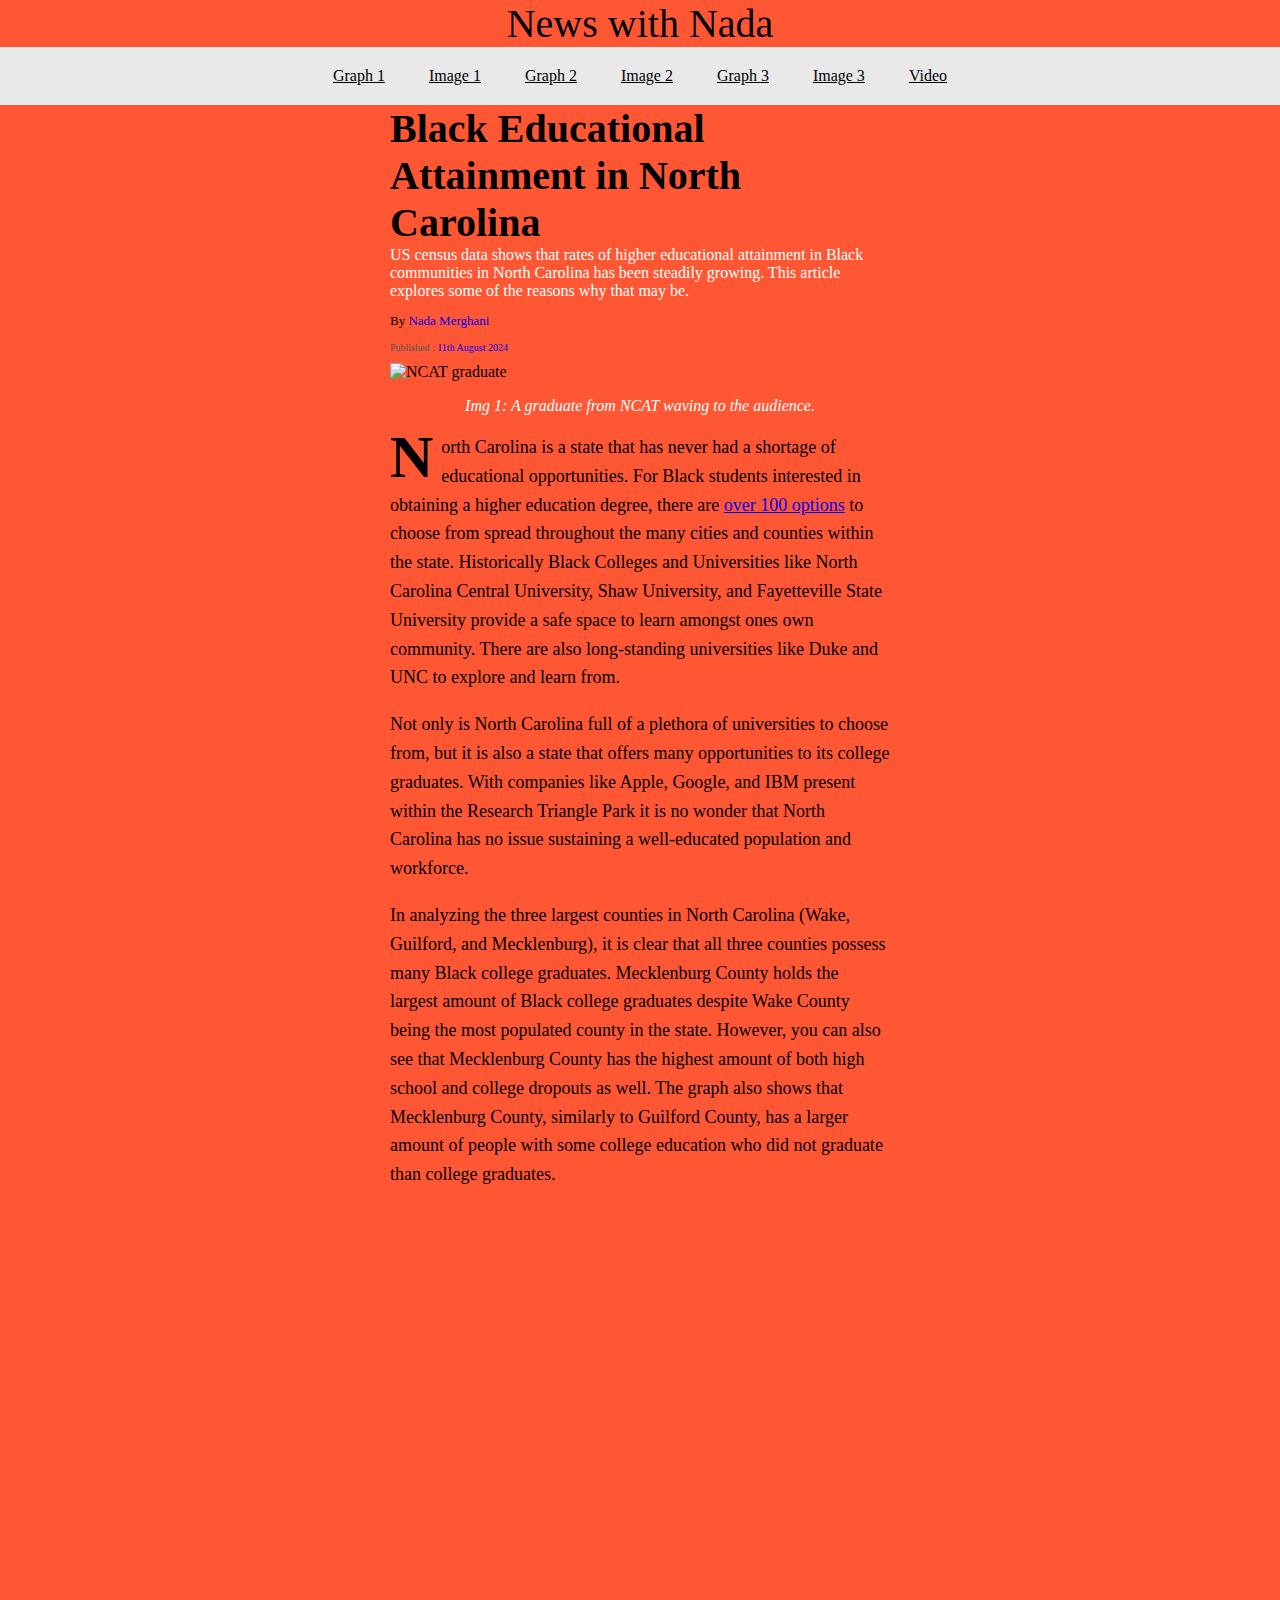
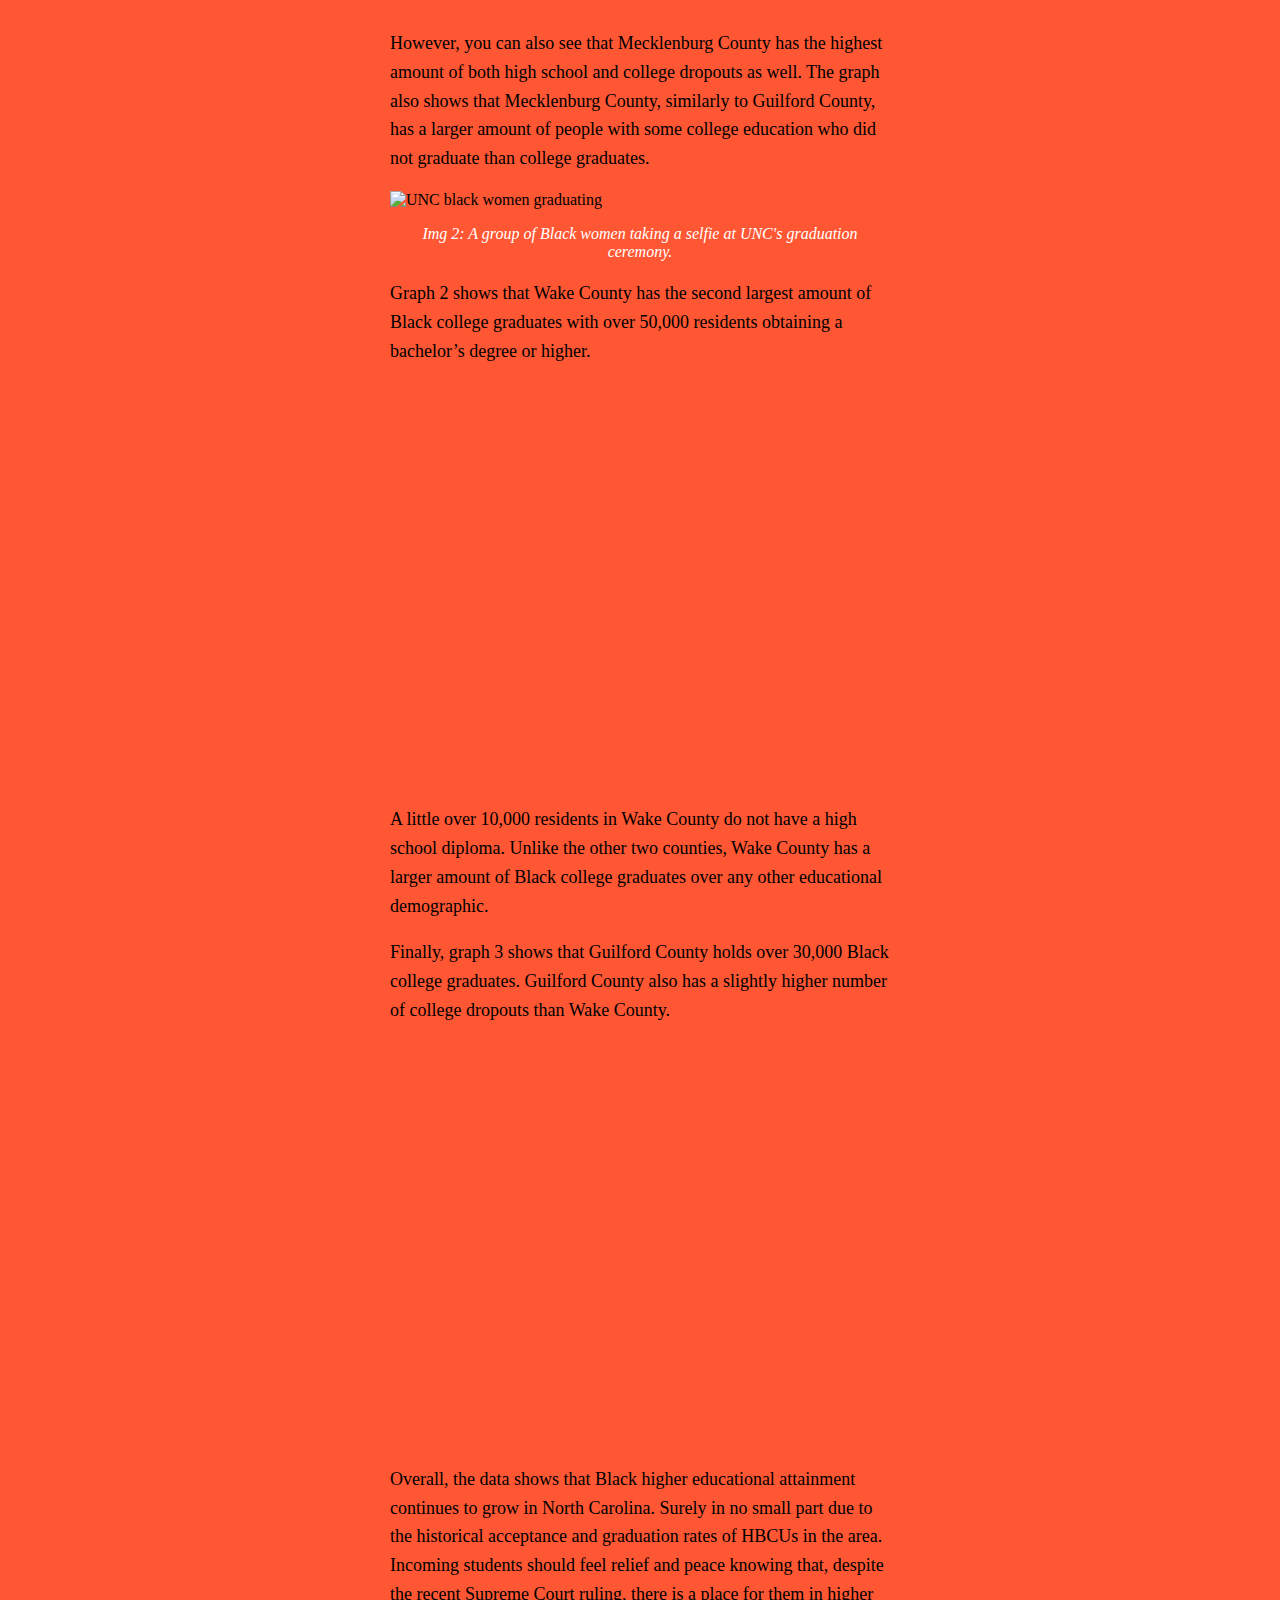
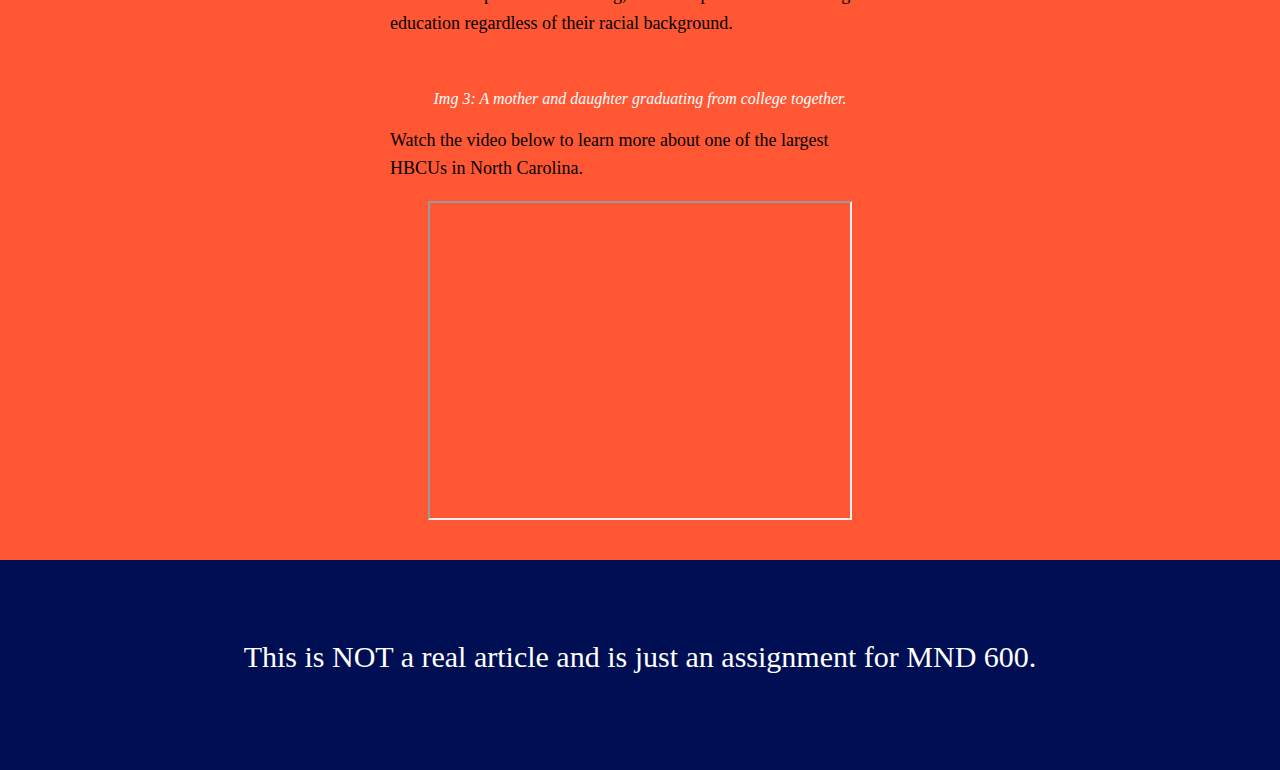
==== final.html @ e10a01ec "Add files via upload" ====
<!DOCTYPE html>
<html>

<head>
    <link rel="stylesheet" href="final.css">
    <link href="https://fonts.cdnfonts.com/css/old-london" rel="stylesheet">
    <title>News with Nada</title>
</head>

<body>

    <section id="home">
        <p class="magzineName">News with Nada</p>
        <ul class="header">
            <a href="#graph1">Graph 1</a>
            <a href="#image1">Image 1</a>
            <a href="#graph2">Graph 2</a>
            <a href="#image2">Image 2</a>
            <a href="#graph3">Graph 3</a>
         <a href="#image3">Image 3</a>
           <a href="#video">Video</a>





        </ul>
    </section>


    <div class="article-container">
        <span class="articleTitle">Black Educational Attainment in North Carolina</span></br>
       <FONT COLOR="#ffffff">US census data shows that rates of higher educational attainment in Black communities in North Carolina has been steadily growing. This article explores some of the reasons why that may be.</FONT>
        <p class="author">By <a href="#" style="text-decoration: none">Nada Merghani</a></p>
        <p class="date">Published : <a href="#" style="text-decoration: none">11th August 2024</a></p>

 <section id="image1">
            <img class="image1"
                src="https://bloximages.newyork1.vip.townnews.com/greensboro.com/content/tncms/assets/v3/editorial/7/c7/7c79c3a4-f1bb-11ed-873d-a3cd3c51dc5e/645fd602c1f04.image.jpg?resize=1200%2C859" alt="NCAT graduate">
            <p class="imageCaption">Img 1: A graduate from NCAT waving to the audience.</p>
        </section>

        <section id="article">
            <p class="paragraph">
                <span class="hugeLetter">N</span>orth Carolina is a state that has never had a shortage of educational opportunities. For Black students interested in obtaining a higher education degree, there are <a href="https://college.ai/Colleges/North-Carolina-Colleges.html">over 100 options</a> to choose from spread throughout the many cities and counties within the state. Historically Black Colleges and Universities like North Carolina Central University, Shaw University, and Fayetteville State University provide a safe space to learn amongst ones own community. There are also long-standing universities like Duke and UNC to explore and learn from.
            </p>
            <p class="paragraph">Not only is North Carolina full of a plethora of universities to choose from, but it is also a state that offers many opportunities to its college graduates. With companies like Apple, Google, and IBM present within the Research Triangle Park it is no wonder that North Carolina has no issue sustaining a well-educated population and workforce. </p>

             <p class="paragraph">In analyzing the three largest counties in North Carolina (Wake, Guilford, and Mecklenburg), it is clear that all three counties possess many Black college graduates. Mecklenburg County holds the largest amount of Black college graduates despite Wake County being the most populated county in the state. However, you can also see that Mecklenburg County has the highest amount of both high school and college dropouts as well. The graph also shows that Mecklenburg County, similarly to Guilford County, has a larger amount of people with some college education who did not graduate than college graduates. </p>
         </section>

        <section id="graph1">
<iframe title="Mecklenburg County, NC Black Education Attainment" aria-label="Column Chart" id="datawrapper-chart-bBKbI" src="https://datawrapper.dwcdn.net/bBKbI/4/" scrolling="no" frameborder="0" style="width: 0; min-width: 100% !important; border: none;" height="400" data-external="1"></iframe><script type="text/javascript">!function(){"use strict";window.addEventListener("message",(function(a){if(void 0!==a.data["datawrapper-height"]){var e=document.querySelectorAll("iframe");for(var t in a.data["datawrapper-height"])for(var r=0;r<e.length;r++)if(e[r].contentWindow===a.source){var i=a.data["datawrapper-height"][t]+"px";e[r].style.height=i}}}))}();
</script>
        </section>

          <section>
            <p class="paragraph">However, you can also see that Mecklenburg County has the highest amount of both high school and college dropouts as well. The graph also shows that Mecklenburg County, similarly to Guilford County, has a larger amount of people with some college education who did not graduate than college graduates. 
        </section>


        <section id="image2">
            <img class="image2"
                src="https://www.unc.edu/wp-content/uploads/2022/05/embed-009322_umoja_graduation_celebration1491.jpg" alt="UNC black women graduating">
            <p class="imageCaption">Img 2: A group of Black women taking a selfie at UNC's graduation ceremony.</p>
        </section>


        <section>
            <p class="paragraph">Graph 2 shows that Wake County has the second largest amount of Black college graduates with over 50,000 residents obtaining a bachelor’s degree or higher.
            </p>
        </section>
        <section id="graph2">
<iframe title="Wake County, NC Black Education Attainment" aria-label="Column Chart" id="datawrapper-chart-hPXaV" src="https://datawrapper.dwcdn.net/hPXaV/6/" scrolling="no" frameborder="0" style="width: 0; min-width: 100% !important; border: none;" height="400" data-external="1"></iframe><script type="text/javascript">!function(){"use strict";window.addEventListener("message",(function(a){if(void 0!==a.data["datawrapper-height"]){var e=document.querySelectorAll("iframe");for(var t in a.data["datawrapper-height"])for(var r=0;r<e.length;r++)if(e[r].contentWindow===a.source){var i=a.data["datawrapper-height"][t]+"px";e[r].style.height=i}}}))}();
</script>
            <p class="paragraph">A little over 10,000 residents in Wake County do not have a high school diploma. Unlike the other two counties, Wake County has a larger amount of Black college graduates over any other educational demographic.</p>
                    <p class="paragraph">Finally, graph 3 shows that Guilford County holds over 30,000 Black college graduates. Guilford County also has a slightly higher number of college dropouts than Wake County.
                    </p>
        </section>

                <section id="graph3">
<iframe title="Guilford County, NC Black Education Attainment" aria-label="Column Chart" id="datawrapper-chart-NYDKg" src="https://datawrapper.dwcdn.net/NYDKg/1/" scrolling="no" frameborder="0" style="width: 0; min-width: 100% !important; border: none;" height="400" data-external="1"></iframe><script type="text/javascript">!function(){"use strict";window.addEventListener("message",(function(a){if(void 0!==a.data["datawrapper-height"]){var e=document.querySelectorAll("iframe");for(var t in a.data["datawrapper-height"])for(var r=0;r<e.length;r++)if(e[r].contentWindow===a.source){var i=a.data["datawrapper-height"][t]+"px";e[r].style.height=i}}}))}();
</script>

 <section>
            <p class="paragraph">Overall, the data shows that Black higher educational attainment continues to grow in North Carolina. Surely in no small part due to the historical acceptance and graduation rates of HBCUs in the area. Incoming students should feel relief and peace knowing that, despite the recent Supreme Court ruling, there is a place for them in higher education regardless of their racial background.
            </p>
        </section>


        <section id="image3">
            <img class="image3"
                src="https://a9p9n2x2.stackpathcdn.com/wp-content/blogs.dir/1/files/2023/06/843802DC-5C78-4011-B5EF-76401867AB0B.jpeg" alt "mother daughter college graduation">
            <p class="imageCaption">Img 3: A mother and daughter graduating from college together.</p>
        </section>

        <section>
            <p class="paragraph">Watch the video below to learn more about one of the largest HBCUs in North Carolina.
                        </p>
        </section>


        <section id="video" style="text-align: center">
  <iframe width="420" height="315"
src="https://www.youtube.com/watch?v=MZWOmSjFBA8&ab_channel=WCNC">
</iframe>
        </section>
<br/><br/> 



    </div>
    <!-- Here article container class ends. -->



    <footer class="footerClass">
        <p>This is NOT a real article and is just an assignment for MND 600.</p>
    </footer>


</body>

</html>
---- final.css ----
body{
    background-color: #FF5733;
    margin: 0px;

}
.magzineName{
    text-align: center;
    font-family: 'Old London Alternate';
    font-size: 40px;
    margin-top: 0px;
    margin-bottom: 0px;
}

.header{
    text-align: center;
    background-color: #e9e9e9;
    margin: 0px;
    padding: 20px 10px;
    color: black;
    font-family: 'Times New Roman', Times, serif;
}
.header a{
    padding: 15px 20px;
    color: black;
}

.header a:hover {
    background-color: #a9a9a9;
    font-weight: bold;
    color: black;
    border-radius: 5px;
}
  
.articleTitle{
    font-size: 40px;
    font-weight: bold;
    font-family:'Palatino Linotype';
}
.articleSubtitle{
    font-weight: lighter;
    font-style: italic;
    color: #767676;
    margin-left: 5px;

}
.author{
    color: black;
    font-size: 13px;

}
.date{
    color: rgb(84, 84, 84);
    font-size: 10px;
    
}
.article-container{
    max-width: 500px;
    margin: 0 auto;
    padding: 0px 20px;
}
.paragraph{
    font-size: 18px;
    line-height: 1.6;
}
.hugeLetter {
    font-size: 60px;
    font-weight: bold;
    float: left;
    margin-right: 8px;
    margin-bottom: -10px;
    line-height: 0.8;
  }
.image1{
    max-width: 100%;
}
.image2{
    max-width: 500px;
    margin: 0 auto;
    padding: 0px;
}
.imageCaption{
    text-align: center;
    font-weight: lighter;
    font-style: italic;
    color: white;
}
.audioStyle{
    background-color: #a9a9a9;
    
}
.footerClass{
    max-width:100%;
    height: 10rem;
    background-color: #000E54;
    text-align: center;
    font-size: 30px;
    color: white;
    padding-top: 50px;
}
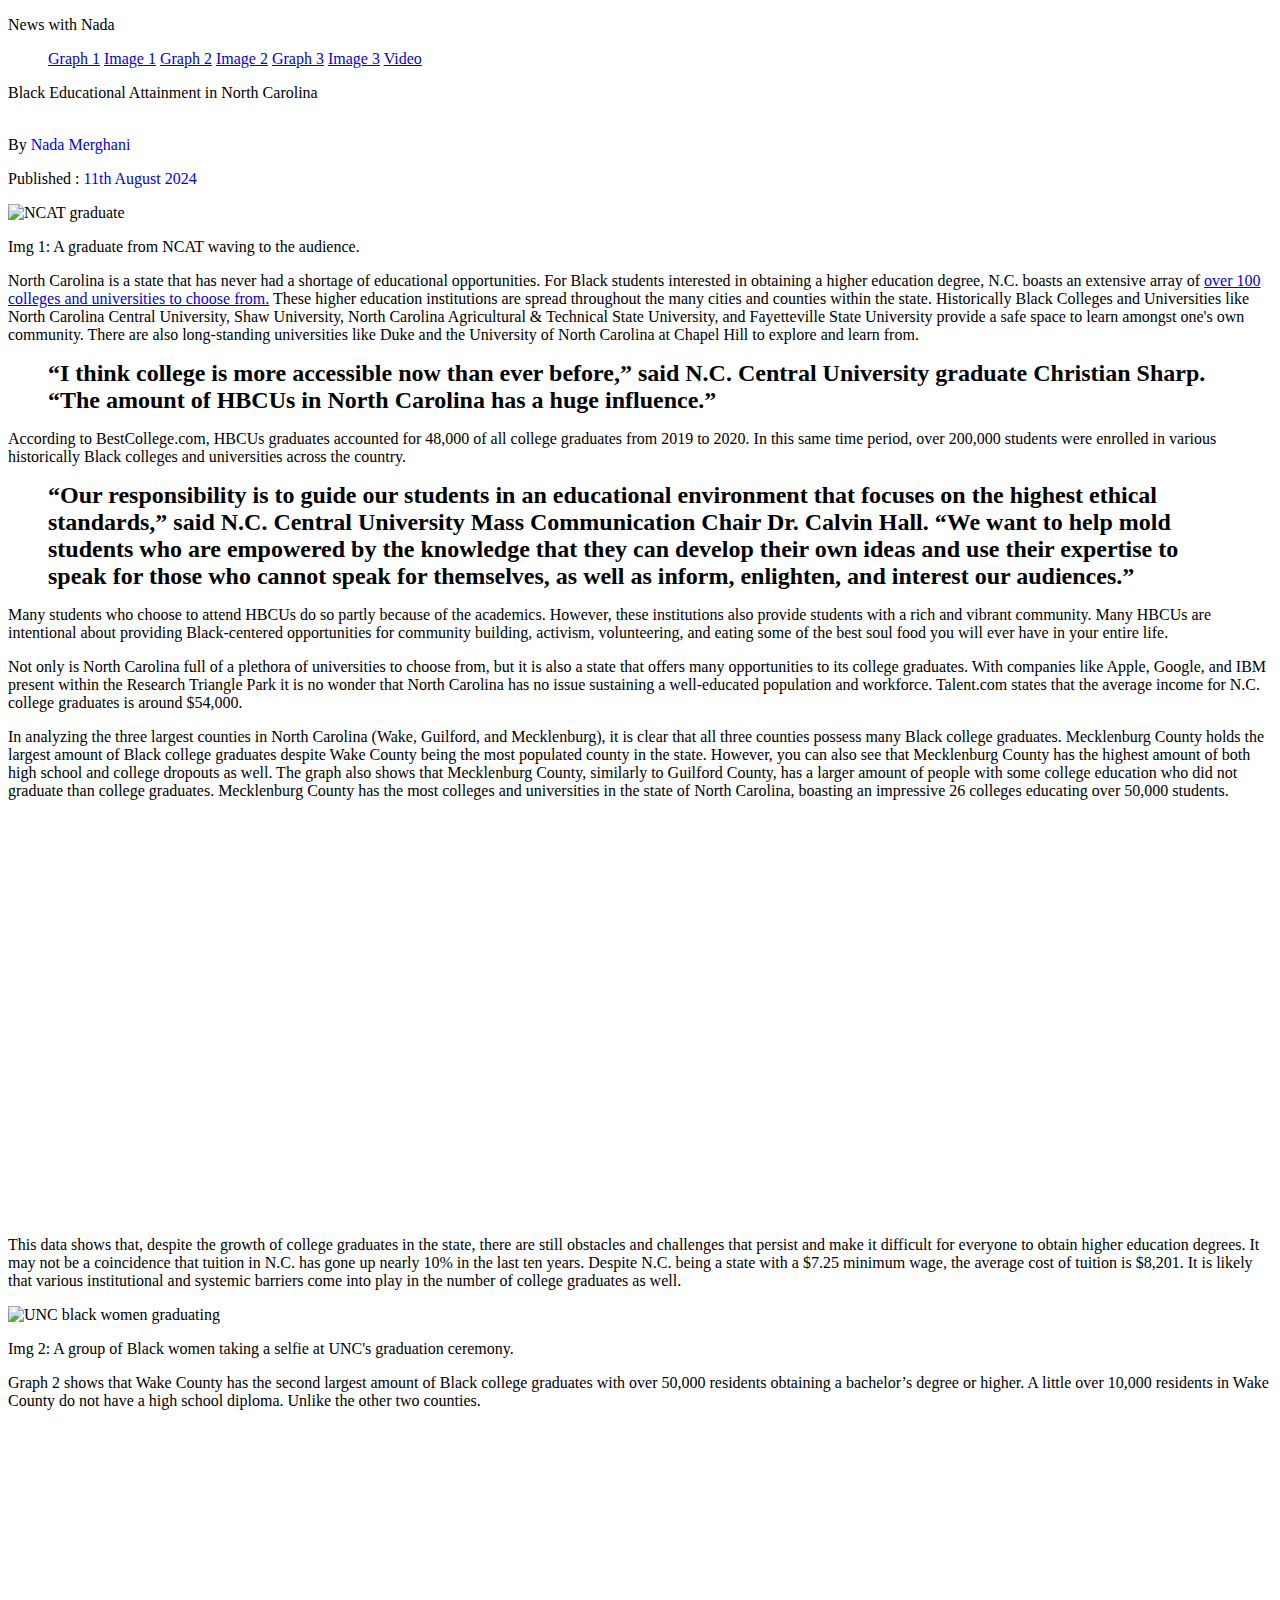
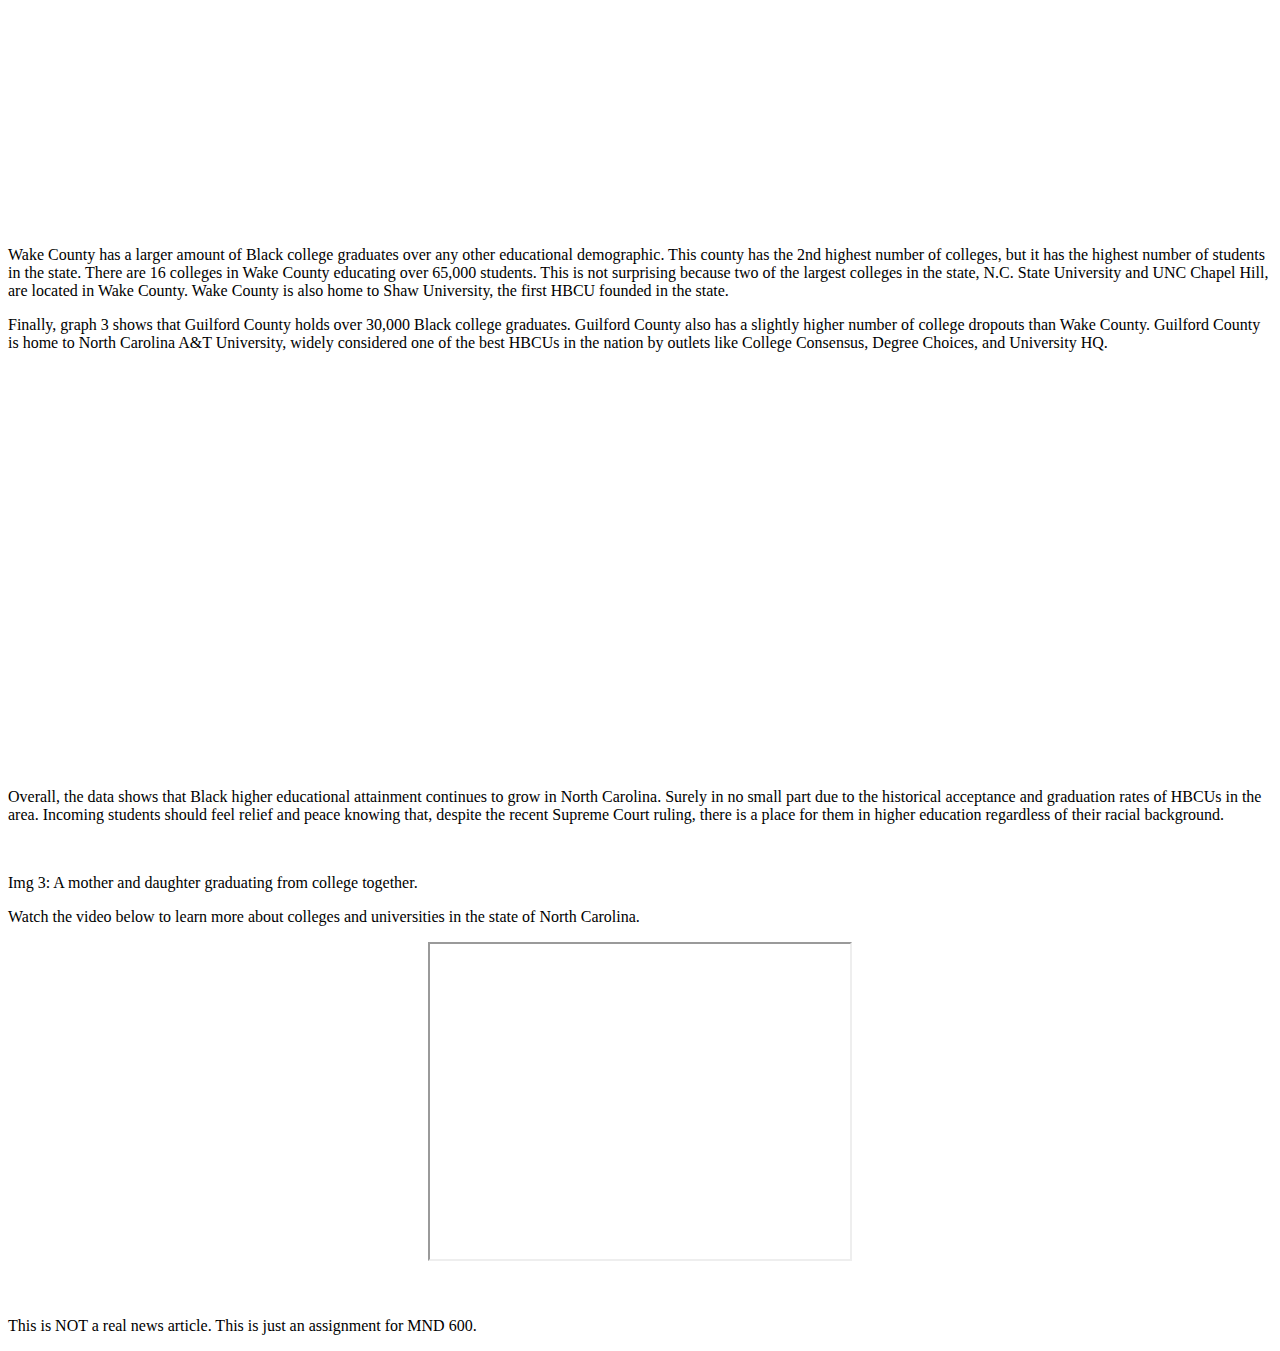
==== commit 4b6a69b6: "Update final.html" ====
--- a/final.html
+++ b/final.html
@@ -42,11 +42,38 @@
 
         <section id="article">
             <p class="paragraph">
-                <span class="hugeLetter">N</span>orth Carolina is a state that has never had a shortage of educational opportunities. For Black students interested in obtaining a higher education degree, there are <a href="https://college.ai/Colleges/North-Carolina-Colleges.html">over 100 options</a> to choose from spread throughout the many cities and counties within the state. Historically Black Colleges and Universities like North Carolina Central University, Shaw University, and Fayetteville State University provide a safe space to learn amongst ones own community. There are also long-standing universities like Duke and UNC to explore and learn from.
+                <span class="hugeLetter">N</span>orth Carolina is a state that has never had a shortage of educational opportunities. For Black students interested in obtaining a higher education degree, N.C. boasts an extensive array of <a href="https://college.ai/Colleges/North-Carolina-Colleges.html">over 100 colleges and universities to choose from.</a> These higher education institutions are spread throughout the many cities and counties within the state. Historically Black Colleges and Universities like North Carolina Central University, Shaw University, North Carolina Agricultural & Technical State University, and Fayetteville State University provide a safe space to learn amongst one's own community. There are also long-standing universities like Duke and the University of North Carolina at Chapel Hill to explore and learn from. 
             </p>
-            <p class="paragraph">Not only is North Carolina full of a plethora of universities to choose from, but it is also a state that offers many opportunities to its college graduates. With companies like Apple, Google, and IBM present within the Research Triangle Park it is no wonder that North Carolina has no issue sustaining a well-educated population and workforce. </p>
 
-             <p class="paragraph">In analyzing the three largest counties in North Carolina (Wake, Guilford, and Mecklenburg), it is clear that all three counties possess many Black college graduates. Mecklenburg County holds the largest amount of Black college graduates despite Wake County being the most populated county in the state. However, you can also see that Mecklenburg County has the highest amount of both high school and college dropouts as well. The graph also shows that Mecklenburg County, similarly to Guilford County, has a larger amount of people with some college education who did not graduate than college graduates. </p>
+            <div class="center">
+  <blockquote>
+    <strong>
+        <font size="+2">
+“I think college is more accessible now than ever before,” said N.C. Central University graduate Christian Sharp. “The amount of HBCUs in North Carolina has a huge influence.”  
+</blockquote>
+</strong>
+</font>
+</div>
+
+            <p class="paragraph">According to BestCollege.com, HBCUs graduates accounted for 48,000 of all college graduates from 2019 to 2020. In this same time period, over 200,000 students were enrolled in various historically Black colleges and universities across the country.</p>
+
+<blockquote>
+<strong>
+<font size="+2">
+“Our responsibility is to guide our students in an educational environment that focuses on the highest ethical standards,” said N.C. Central University Mass Communication Chair Dr. Calvin Hall. “We want to help mold students who are empowered by the knowledge that they can develop their own ideas and use their expertise to speak for those who cannot speak for themselves, as well as inform, enlighten, and interest our audiences.”
+</blockquote>
+</strong>
+</font>
+
+
+            <section>
+             <p class="paragraph">Many students who choose to attend HBCUs do so partly because of the academics. However, these institutions also provide students with a rich and vibrant community. Many HBCUs are intentional about providing Black-centered opportunities for community building, activism, volunteering, and eating some of the best soul food you will ever have in your entire life.</p>
+         </section>
+
+  <p class="paragraph">Not only is North Carolina full of a plethora of universities to choose from, but it is also a state that offers many opportunities to its college graduates. With companies like Apple, Google, and IBM present within the Research Triangle Park it is no wonder that North Carolina has no issue sustaining a well-educated population and workforce. Talent.com states that the average income for N.C. college graduates is around $54,000.</p>
+         </section>
+
+          <p class="paragraph">In analyzing the three largest counties in North Carolina (Wake, Guilford, and Mecklenburg), it is clear that all three counties possess many Black college graduates. Mecklenburg County holds the largest amount of Black college graduates despite Wake County being the most populated county in the state. However, you can also see that Mecklenburg County has the highest amount of both high school and college dropouts as well. The graph also shows that Mecklenburg County, similarly to Guilford County, has a larger amount of people with some college education who did not graduate than college graduates. Mecklenburg County has the most colleges and universities in the state of North Carolina, boasting an impressive 26 colleges educating over 50,000 students. </p>
          </section>
 
         <section id="graph1">
@@ -55,7 +82,7 @@
         </section>
 
           <section>
-            <p class="paragraph">However, you can also see that Mecklenburg County has the highest amount of both high school and college dropouts as well. The graph also shows that Mecklenburg County, similarly to Guilford County, has a larger amount of people with some college education who did not graduate than college graduates. 
+            <p class="paragraph">This data shows that, despite the growth of college graduates in the state, there are still obstacles and challenges that persist and make it difficult for everyone to obtain higher education degrees. It may not be a coincidence that tuition in N.C. has gone up nearly 10% in the last ten years. Despite N.C. being a state with a $7.25 minimum wage, the average cost of tuition is $8,201. It is likely that various institutional and systemic barriers come into play in the number of college graduates as well. 
         </section>
 
 
@@ -67,14 +94,15 @@
 
 
         <section>
-            <p class="paragraph">Graph 2 shows that Wake County has the second largest amount of Black college graduates with over 50,000 residents obtaining a bachelor’s degree or higher.
+            <p class="paragraph">Graph 2 shows that Wake County has the second largest amount of Black college graduates with over 50,000 residents obtaining a bachelor’s degree or higher. A little over 10,000 residents in Wake County do not have a high school diploma. Unlike the other two counties.
             </p>
         </section>
         <section id="graph2">
 <iframe title="Wake County, NC Black Education Attainment" aria-label="Column Chart" id="datawrapper-chart-hPXaV" src="https://datawrapper.dwcdn.net/hPXaV/6/" scrolling="no" frameborder="0" style="width: 0; min-width: 100% !important; border: none;" height="400" data-external="1"></iframe><script type="text/javascript">!function(){"use strict";window.addEventListener("message",(function(a){if(void 0!==a.data["datawrapper-height"]){var e=document.querySelectorAll("iframe");for(var t in a.data["datawrapper-height"])for(var r=0;r<e.length;r++)if(e[r].contentWindow===a.source){var i=a.data["datawrapper-height"][t]+"px";e[r].style.height=i}}}))}();
 </script>
-            <p class="paragraph">A little over 10,000 residents in Wake County do not have a high school diploma. Unlike the other two counties, Wake County has a larger amount of Black college graduates over any other educational demographic.</p>
-                    <p class="paragraph">Finally, graph 3 shows that Guilford County holds over 30,000 Black college graduates. Guilford County also has a slightly higher number of college dropouts than Wake County.
+            <p class="paragraph">Wake County has a larger amount of Black college graduates over any other educational demographic. This county has the 2nd highest number of colleges, but it has the highest number of students in the state. There are 16 colleges in Wake County educating over 65,000 students. This is not surprising because two of the largest colleges in the state, N.C. State University and UNC Chapel Hill, are located in Wake County. Wake County is also home to Shaw University, the first HBCU founded in the state.</p>
+
+                    <p class="paragraph">Finally, graph 3 shows that Guilford County holds over 30,000 Black college graduates. Guilford County also has a slightly higher number of college dropouts than Wake County. Guilford County is home to North Carolina A&T University, widely considered one of the best HBCUs in the nation by outlets like College Consensus, Degree Choices, and University HQ.
                     </p>
         </section>
 
@@ -95,14 +123,14 @@
         </section>
 
         <section>
-            <p class="paragraph">Watch the video below to learn more about one of the largest HBCUs in North Carolina.
+            <p class="paragraph">Watch the video below to learn more about colleges and universities in the state of North Carolina.
                         </p>
         </section>
 
 
         <section id="video" style="text-align: center">
   <iframe width="420" height="315"
-src="https://www.youtube.com/watch?v=MZWOmSjFBA8&ab_channel=WCNC">
+src="https://www.youtube.com/watch?v=-Rc3WQEA2IY">
 </iframe>
         </section>
 <br/><br/> 
@@ -115,10 +143,10 @@
 
 
     <footer class="footerClass">
-        <p>This is NOT a real article and is just an assignment for MND 600.</p>
+        <p>This is NOT a real news article. This is just an assignment for MND 600.</p>
     </footer>
 
 
 </body>
 
-</html>+</html>
--- a/final.css
+++ b/final.css
@@ -1,99 +1,152 @@
-body{
-    background-color: #FF5733;
-    margin: 0px;
+<!DOCTYPE html>
+<html>
 
-}
-.magzineName{
-    text-align: center;
-    font-family: 'Old London Alternate';
-    font-size: 40px;
-    margin-top: 0px;
-    margin-bottom: 0px;
-}
+<head>
+    <link rel="stylesheet" href="final.css">
+    <link href="https://fonts.cdnfonts.com/css/old-london" rel="stylesheet">
+    <title>News with Nada</title>
+</head>
 
-.header{
-    text-align: center;
-    background-color: #e9e9e9;
-    margin: 0px;
-    padding: 20px 10px;
-    color: black;
-    font-family: 'Times New Roman', Times, serif;
-}
-.header a{
-    padding: 15px 20px;
-    color: black;
-}
+<body>
 
-.header a:hover {
-    background-color: #a9a9a9;
-    font-weight: bold;
-    color: black;
-    border-radius: 5px;
-}
-  
-.articleTitle{
-    font-size: 40px;
-    font-weight: bold;
-    font-family:'Palatino Linotype';
-}
-.articleSubtitle{
-    font-weight: lighter;
-    font-style: italic;
-    color: #767676;
-    margin-left: 5px;
+    <section id="home">
+        <p class="magzineName">News with Nada</p>
+        <ul class="header">
+            <a href="#graph1">Graph 1</a>
+            <a href="#image1">Image 1</a>
+            <a href="#graph2">Graph 2</a>
+            <a href="#image2">Image 2</a>
+            <a href="#graph3">Graph 3</a>
+         <a href="#image3">Image 3</a>
+           <a href="#video">Video</a>
 
-}
-.author{
-    color: black;
-    font-size: 13px;
 
-}
-.date{
-    color: rgb(84, 84, 84);
-    font-size: 10px;
-    
-}
-.article-container{
-    max-width: 500px;
-    margin: 0 auto;
-    padding: 0px 20px;
-}
-.paragraph{
-    font-size: 18px;
-    line-height: 1.6;
-}
-.hugeLetter {
-    font-size: 60px;
-    font-weight: bold;
-    float: left;
-    margin-right: 8px;
-    margin-bottom: -10px;
-    line-height: 0.8;
-  }
-.image1{
-    max-width: 100%;
-}
-.image2{
-    max-width: 500px;
-    margin: 0 auto;
-    padding: 0px;
-}
-.imageCaption{
-    text-align: center;
-    font-weight: lighter;
-    font-style: italic;
-    color: white;
-}
-.audioStyle{
-    background-color: #a9a9a9;
-    
-}
-.footerClass{
-    max-width:100%;
-    height: 10rem;
-    background-color: #000E54;
-    text-align: center;
-    font-size: 30px;
-    color: white;
-    padding-top: 50px;
-}+
+
+
+        </ul>
+    </section>
+
+
+    <div class="article-container">
+        <span class="articleTitle">Black Educational Attainment in North Carolina</span></br>
+       <FONT COLOR="#ffffff">US census data shows that rates of higher educational attainment in Black communities in North Carolina has been steadily growing. This article explores some of the reasons why that may be.</FONT>
+        <p class="author">By <a href="#" style="text-decoration: none">Nada Merghani</a></p>
+        <p class="date">Published : <a href="#" style="text-decoration: none">11th August 2024</a></p>
+
+ <section id="image1">
+            <img class="image1"
+                src="https://bloximages.newyork1.vip.townnews.com/greensboro.com/content/tncms/assets/v3/editorial/7/c7/7c79c3a4-f1bb-11ed-873d-a3cd3c51dc5e/645fd602c1f04.image.jpg?resize=1200%2C859" alt="NCAT graduate">
+            <p class="imageCaption">Img 1: A graduate from NCAT waving to the audience.</p>
+        </section>
+
+        <section id="article">
+            <p class="paragraph">
+                <span class="hugeLetter">N</span>orth Carolina is a state that has never had a shortage of educational opportunities. For Black students interested in obtaining a higher education degree, N.C. boasts an extensive array of <a href="https://college.ai/Colleges/North-Carolina-Colleges.html">over 100 colleges and universities to choose from.</a> These higher education institutions are spread throughout the many cities and counties within the state. Historically Black Colleges and Universities like North Carolina Central University, Shaw University, North Carolina Agricultural & Technical State University, and Fayetteville State University provide a safe space to learn amongst one's own community. There are also long-standing universities like Duke and the University of North Carolina at Chapel Hill to explore and learn from. 
+            </p>
+
+            <div class="center">
+  <blockquote>
+    <strong>
+        <font size="+2">
+“I think college is more accessible now than ever before,” said N.C. Central University graduate Christian Sharp. “The amount of HBCUs in North Carolina has a huge influence.”  
+</blockquote>
+</strong>
+</font>
+</div>
+
+            <p class="paragraph">According to BestCollege.com, HBCUs graduates accounted for 48,000 of all college graduates from 2019 to 2020. In this same time period, over 200,000 students were enrolled in various historically Black colleges and universities across the country.</p>
+
+<blockquote>
+<strong>
+<font size="+2">
+“Our responsibility is to guide our students in an educational environment that focuses on the highest ethical standards,” said N.C. Central University Mass Communication Chair Dr. Calvin Hall. “We want to help mold students who are empowered by the knowledge that they can develop their own ideas and use their expertise to speak for those who cannot speak for themselves, as well as inform, enlighten, and interest our audiences.”
+</blockquote>
+</strong>
+</font>
+
+
+            <section>
+             <p class="paragraph">Many students who choose to attend HBCUs do so partly because of the academics. However, these institutions also provide students with a rich and vibrant community. Many HBCUs are intentional about providing Black-centered opportunities for community building, activism, volunteering, and eating some of the best soul food you will ever have in your entire life.</p>
+         </section>
+
+  <p class="paragraph">Not only is North Carolina full of a plethora of universities to choose from, but it is also a state that offers many opportunities to its college graduates. With companies like Apple, Google, and IBM present within the Research Triangle Park it is no wonder that North Carolina has no issue sustaining a well-educated population and workforce. Talent.com states that the average income for N.C. college graduates is around $54,000.</p>
+         </section>
+
+          <p class="paragraph">In analyzing the three largest counties in North Carolina (Wake, Guilford, and Mecklenburg), it is clear that all three counties possess many Black college graduates. Mecklenburg County holds the largest amount of Black college graduates despite Wake County being the most populated county in the state. However, you can also see that Mecklenburg County has the highest amount of both high school and college dropouts as well. The graph also shows that Mecklenburg County, similarly to Guilford County, has a larger amount of people with some college education who did not graduate than college graduates. Mecklenburg County has the most colleges and universities in the state of North Carolina, boasting an impressive 26 colleges educating over 50,000 students. </p>
+         </section>
+
+        <section id="graph1">
+<iframe title="Mecklenburg County, NC Black Education Attainment" aria-label="Column Chart" id="datawrapper-chart-bBKbI" src="https://datawrapper.dwcdn.net/bBKbI/4/" scrolling="no" frameborder="0" style="width: 0; min-width: 100% !important; border: none;" height="400" data-external="1"></iframe><script type="text/javascript">!function(){"use strict";window.addEventListener("message",(function(a){if(void 0!==a.data["datawrapper-height"]){var e=document.querySelectorAll("iframe");for(var t in a.data["datawrapper-height"])for(var r=0;r<e.length;r++)if(e[r].contentWindow===a.source){var i=a.data["datawrapper-height"][t]+"px";e[r].style.height=i}}}))}();
+</script>
+        </section>
+
+          <section>
+            <p class="paragraph">This data shows that, despite the growth of college graduates in the state, there are still obstacles and challenges that persist and make it difficult for everyone to obtain higher education degrees. It may not be a coincidence that tuition in N.C. has gone up nearly 10% in the last ten years. Despite N.C. being a state with a $7.25 minimum wage, the average cost of tuition is $8,201. It is likely that various institutional and systemic barriers come into play in the number of college graduates as well. 
+        </section>
+
+
+        <section id="image2">
+            <img class="image2"
+                src="https://www.unc.edu/wp-content/uploads/2022/05/embed-009322_umoja_graduation_celebration1491.jpg" alt="UNC black women graduating">
+            <p class="imageCaption">Img 2: A group of Black women taking a selfie at UNC's graduation ceremony.</p>
+        </section>
+
+
+        <section>
+            <p class="paragraph">Graph 2 shows that Wake County has the second largest amount of Black college graduates with over 50,000 residents obtaining a bachelor’s degree or higher. A little over 10,000 residents in Wake County do not have a high school diploma. Unlike the other two counties.
+            </p>
+        </section>
+        <section id="graph2">
+<iframe title="Wake County, NC Black Education Attainment" aria-label="Column Chart" id="datawrapper-chart-hPXaV" src="https://datawrapper.dwcdn.net/hPXaV/6/" scrolling="no" frameborder="0" style="width: 0; min-width: 100% !important; border: none;" height="400" data-external="1"></iframe><script type="text/javascript">!function(){"use strict";window.addEventListener("message",(function(a){if(void 0!==a.data["datawrapper-height"]){var e=document.querySelectorAll("iframe");for(var t in a.data["datawrapper-height"])for(var r=0;r<e.length;r++)if(e[r].contentWindow===a.source){var i=a.data["datawrapper-height"][t]+"px";e[r].style.height=i}}}))}();
+</script>
+            <p class="paragraph">Wake County has a larger amount of Black college graduates over any other educational demographic. This county has the 2nd highest number of colleges, but it has the highest number of students in the state. There are 16 colleges in Wake County educating over 65,000 students. This is not surprising because two of the largest colleges in the state, N.C. State University and UNC Chapel Hill, are located in Wake County. Wake County is also home to Shaw University, the first HBCU founded in the state.</p>
+
+                    <p class="paragraph">Finally, graph 3 shows that Guilford County holds over 30,000 Black college graduates. Guilford County also has a slightly higher number of college dropouts than Wake County. Guilford County is home to North Carolina A&T University, widely considered one of the best HBCUs in the nation by outlets like College Consensus, Degree Choices, and University HQ.
+                    </p>
+        </section>
+
+                <section id="graph3">
+<iframe title="Guilford County, NC Black Education Attainment" aria-label="Column Chart" id="datawrapper-chart-NYDKg" src="https://datawrapper.dwcdn.net/NYDKg/1/" scrolling="no" frameborder="0" style="width: 0; min-width: 100% !important; border: none;" height="400" data-external="1"></iframe><script type="text/javascript">!function(){"use strict";window.addEventListener("message",(function(a){if(void 0!==a.data["datawrapper-height"]){var e=document.querySelectorAll("iframe");for(var t in a.data["datawrapper-height"])for(var r=0;r<e.length;r++)if(e[r].contentWindow===a.source){var i=a.data["datawrapper-height"][t]+"px";e[r].style.height=i}}}))}();
+</script>
+
+ <section>
+            <p class="paragraph">Overall, the data shows that Black higher educational attainment continues to grow in North Carolina. Surely in no small part due to the historical acceptance and graduation rates of HBCUs in the area. Incoming students should feel relief and peace knowing that, despite the recent Supreme Court ruling, there is a place for them in higher education regardless of their racial background.
+            </p>
+        </section>
+
+
+        <section id="image3">
+            <img class="image3"
+                src="https://a9p9n2x2.stackpathcdn.com/wp-content/blogs.dir/1/files/2023/06/843802DC-5C78-4011-B5EF-76401867AB0B.jpeg" alt "mother daughter college graduation">
+            <p class="imageCaption">Img 3: A mother and daughter graduating from college together.</p>
+        </section>
+
+        <section>
+            <p class="paragraph">Watch the video below to learn more about colleges and universities in the state of North Carolina.
+                        </p>
+        </section>
+
+
+        <section id="video" style="text-align: center">
+  <iframe width="420" height="315"
+src="https://www.youtube.com/watch?v=-Rc3WQEA2IY">
+</iframe>
+        </section>
+<br/><br/> 
+
+
+
+    </div>
+    <!-- Here article container class ends. -->
+
+
+
+    <footer class="footerClass">
+        <p>This is NOT a real news article. This is just an assignment for MND 600.</p>
+    </footer>
+
+
+</body>
+
+</html>
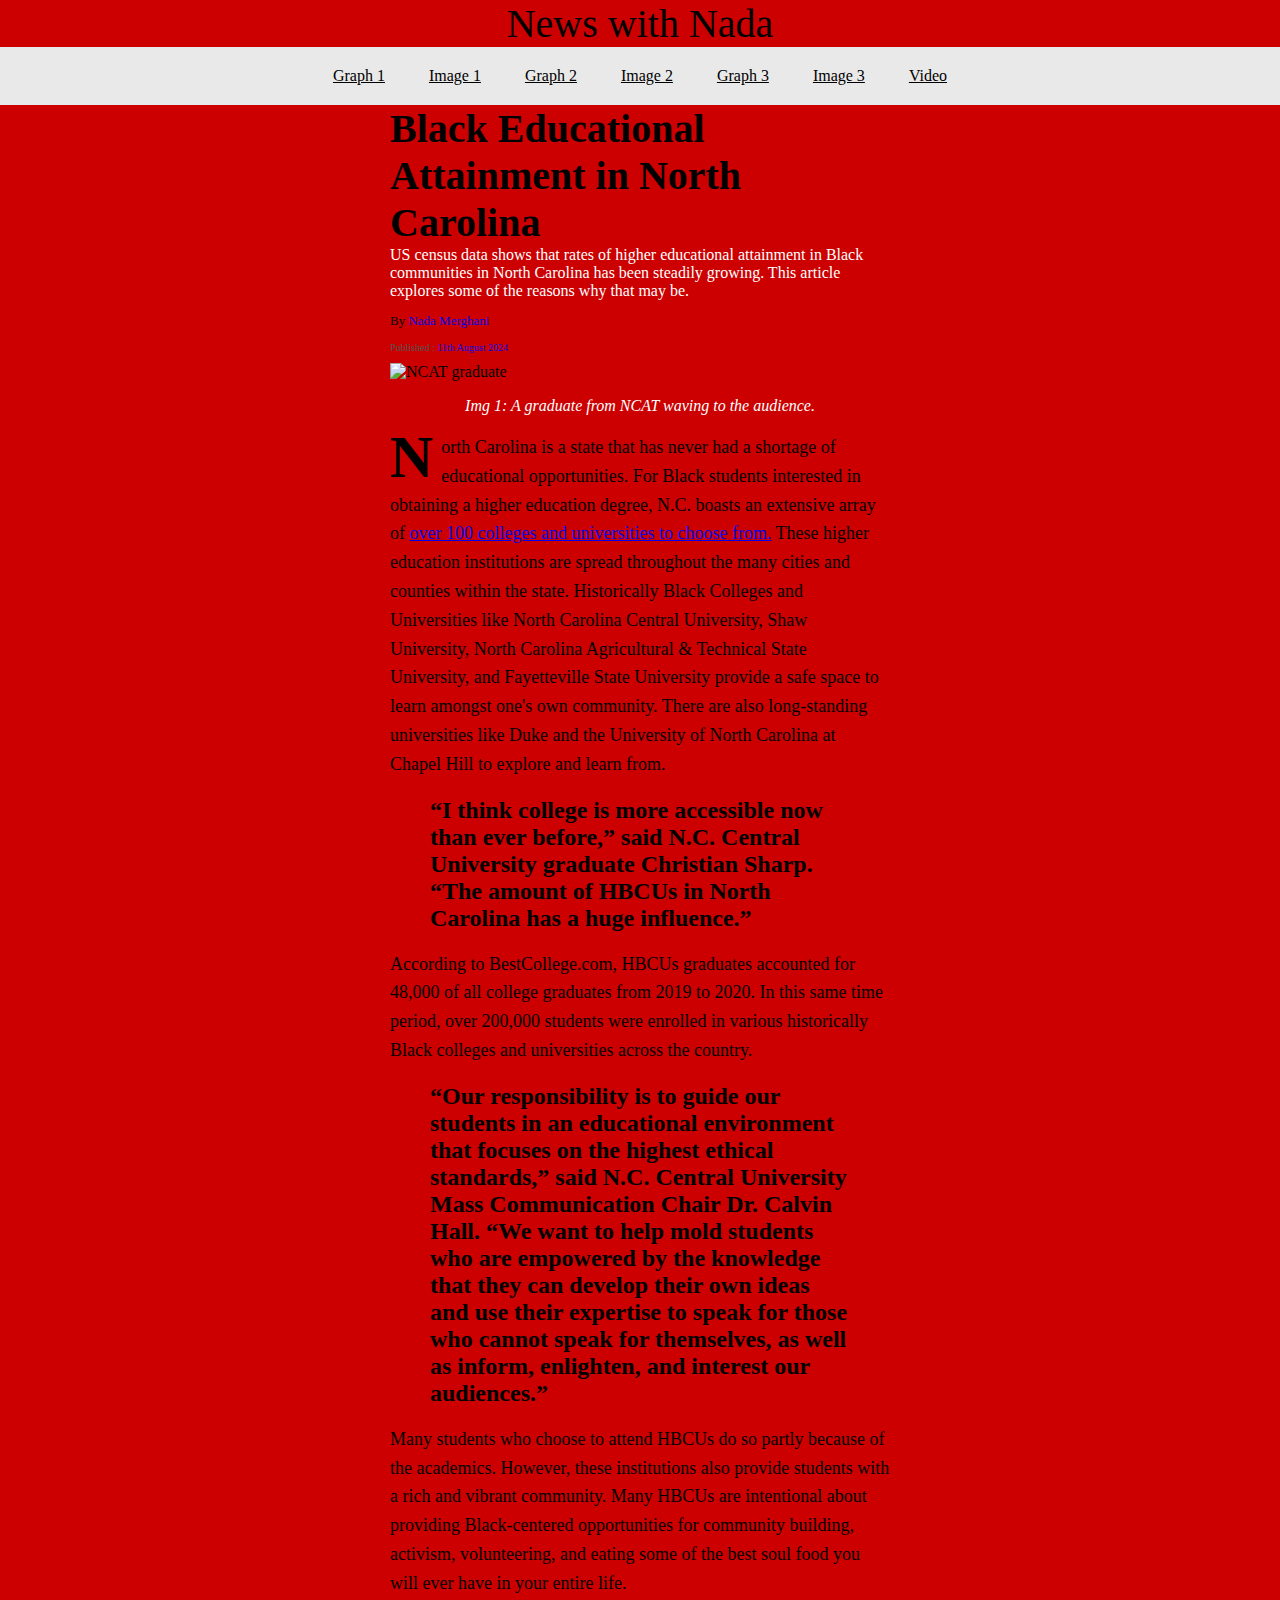
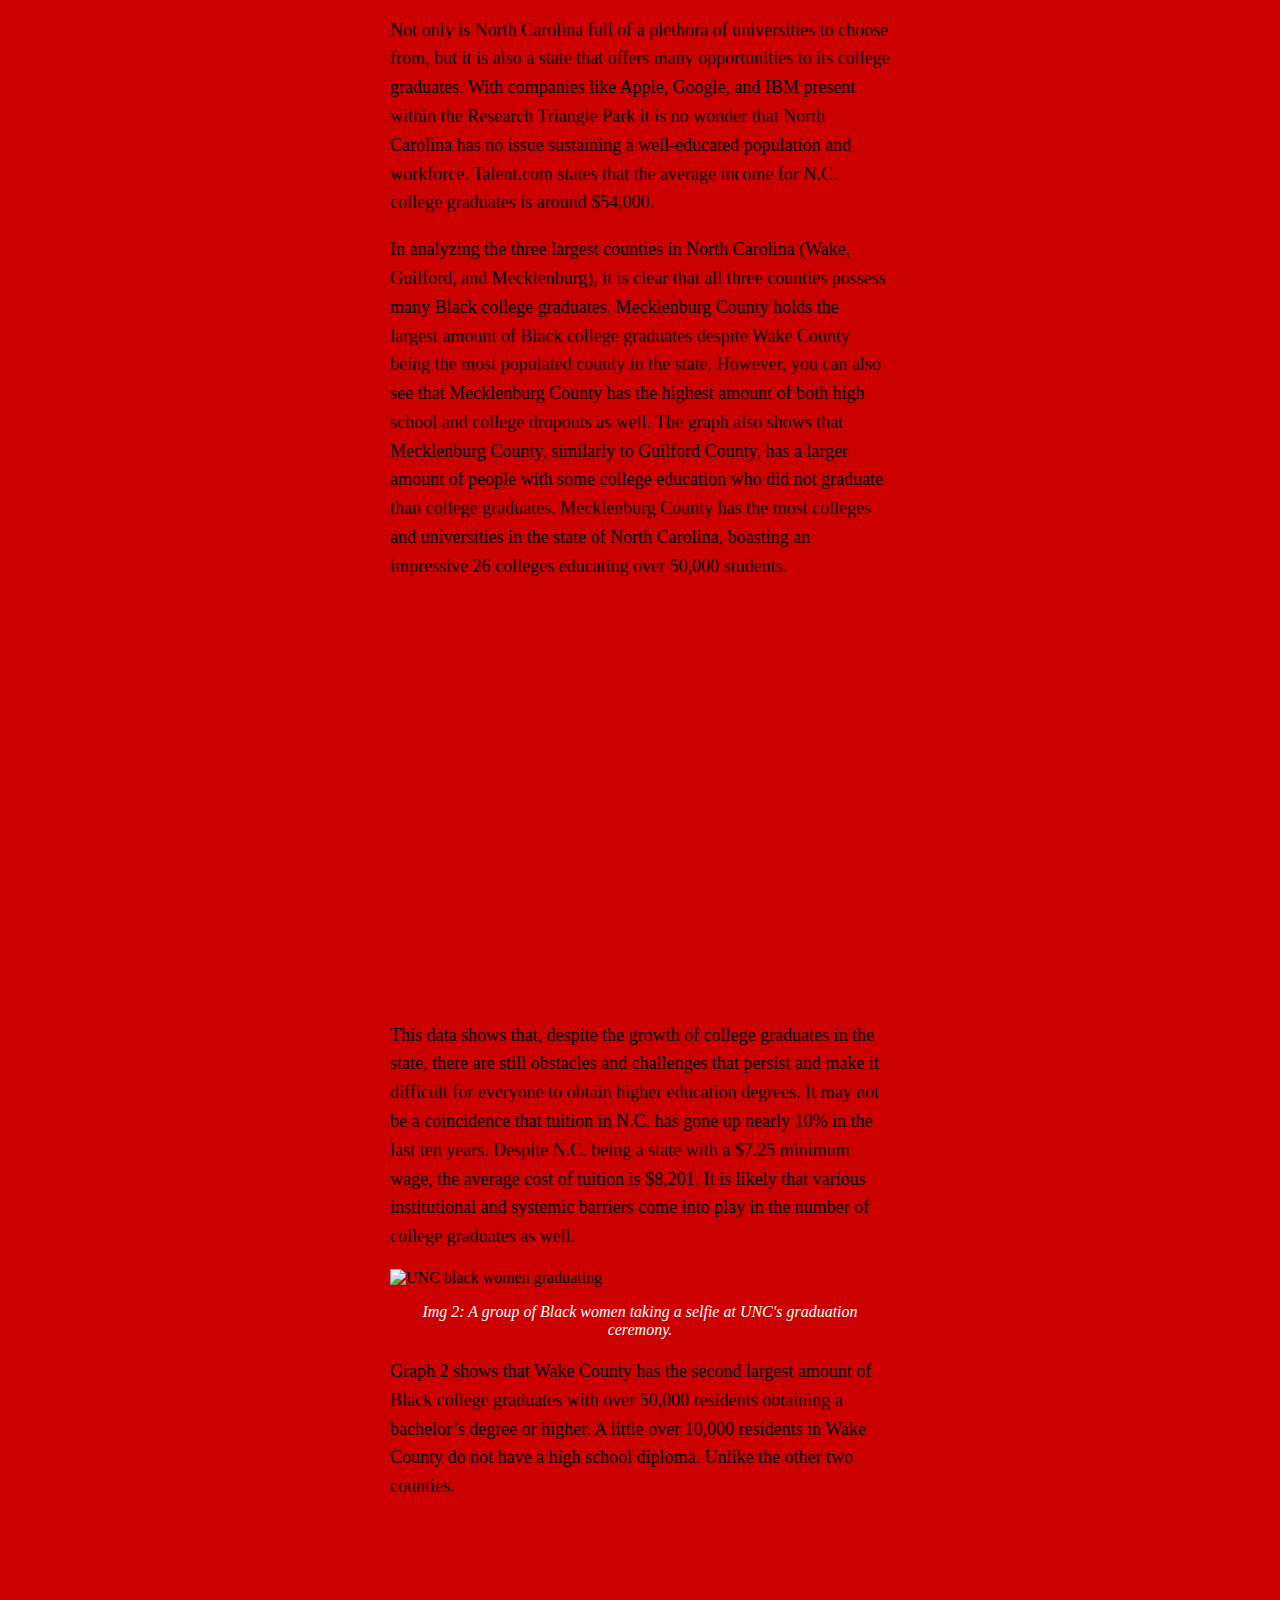
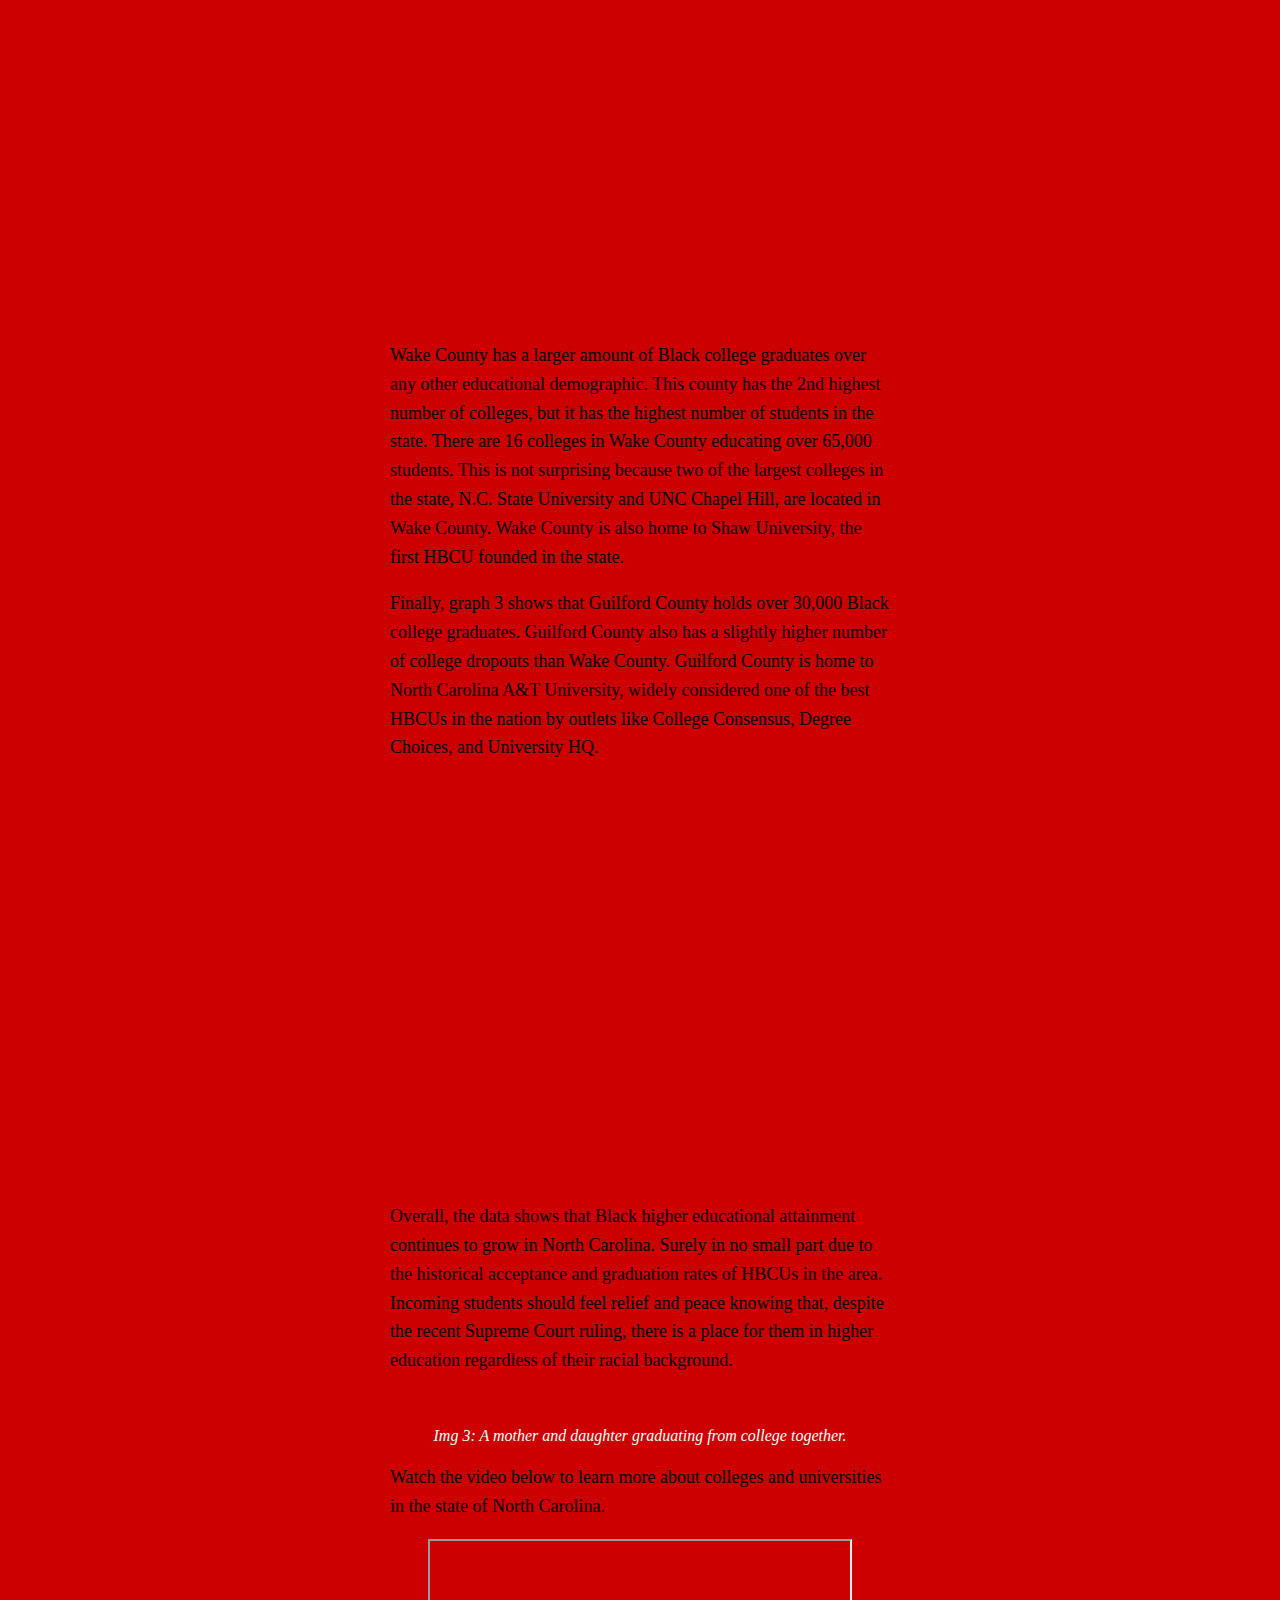
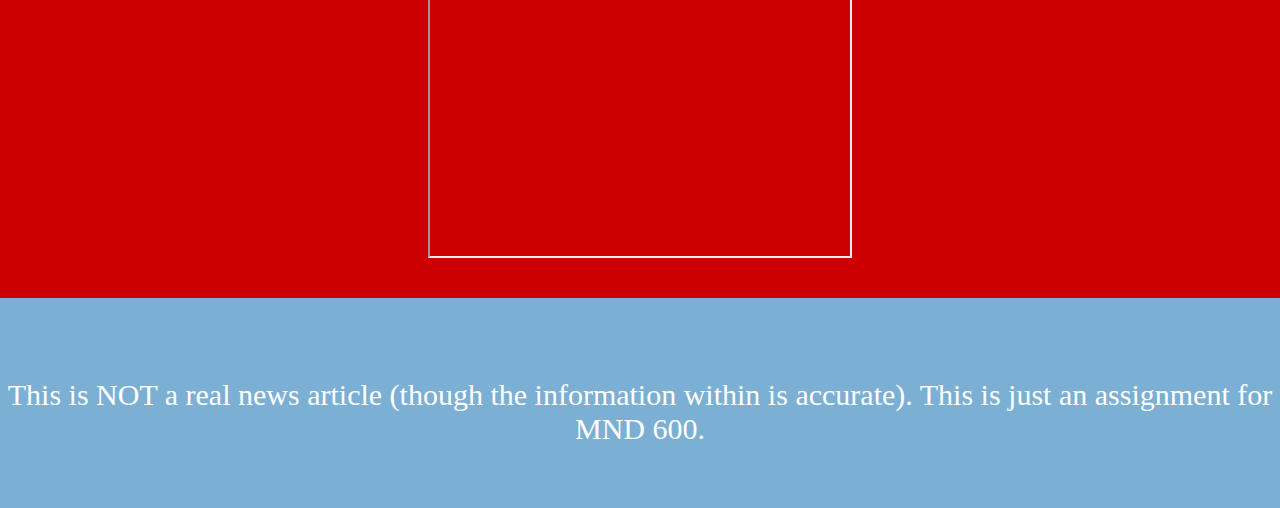
==== commit b4841d73: "Update final.html" ====
--- a/final.html
+++ b/final.html
@@ -143,7 +143,7 @@
 
 
     <footer class="footerClass">
-        <p>This is NOT a real news article. This is just an assignment for MND 600.</p>
+        <p>This is NOT a real news article (though the information within is accurate). This is just an assignment for MND 600.</p>
     </footer>
 
 
--- a/final.css
+++ b/final.css
@@ -1,152 +1,101 @@
-<!DOCTYPE html>
-<html>
+body{
+    background-color: #CC0000;
+    margin: 0px;
 
-<head>
-    <link rel="stylesheet" href="final.css">
-    <link href="https://fonts.cdnfonts.com/css/old-london" rel="stylesheet">
-    <title>News with Nada</title>
-</head>
+}
+.magzineName{
+    text-align: center;
+    font-family: 'Old London Alternate';
+    font-size: 40px;
+    margin-top: 0px;
+    margin-bottom: 0px;
+}
 
-<body>
+.header{
+    text-align: center;
+    background-color: #e9e9e9;
+    margin: 0px;
+    padding: 20px 10px;
+    color: black;
+    font-family: 'Times New Roman', Times, serif;
+}
+.header a{
+    padding: 15px 20px;
+    color: black;
+}
 
-    <section id="home">
-        <p class="magzineName">News with Nada</p>
-        <ul class="header">
-            <a href="#graph1">Graph 1</a>
-            <a href="#image1">Image 1</a>
-            <a href="#graph2">Graph 2</a>
-            <a href="#image2">Image 2</a>
-            <a href="#graph3">Graph 3</a>
-         <a href="#image3">Image 3</a>
-           <a href="#video">Video</a>
+.header a:hover {
+    background-color: #a9a9a9;
+    font-weight: bold;
+    color: black;
+    border-radius: 5px;
+}
+  
+.articleTitle{
+    font-size: 40px;
+    font-weight: bold;
+    font-family:'Palatino Linotype';
+}
+.articleSubtitle{
+    font-weight: lighter;
+    font-style: italic;
+    color: #767676;
+    margin-left: 5px;
 
+}
+.author{
+    color: black;
+    font-size: 13px;
 
+}
+.date{
+    color: rgb(84, 84, 84);
+    font-size: 10px;
+    
+}
+.article-container{
+    max-width: 500px;
+    margin: 0 auto;
+    padding: 0px 20px;
+}
+.paragraph{
+    font-size: 18px;
+    line-height: 1.6;
+}
+.hugeLetter {
+    font-size: 60px;
+    font-weight: bold;
+    float: left;
+    margin-right: 8px;
+    margin-bottom: -10px;
+    line-height: 0.8;
+  }
+.image1{
+    max-width: 100%;
+}
+.image2{
+    max-width: 500px;
+    margin: 0 auto;
+    padding: 0px;
+}
+.imageCaption{
+    text-align: center;
+    font-weight: lighter;
+    font-style: italic;
+    color: white;
+}
+.audioStyle{
+    background-color: #a9a9a9;
+    
+}
+.footerClass{
+    max-width:100%;
+    height: 10rem;
+    background-color: #7BAFD4;
+    text-align: center;
+    font-size: 30px;
+    color: white;
+    padding-top: 50px;
+}
 
-
-
-        </ul>
-    </section>
-
-
-    <div class="article-container">
-        <span class="articleTitle">Black Educational Attainment in North Carolina</span></br>
-       <FONT COLOR="#ffffff">US census data shows that rates of higher educational attainment in Black communities in North Carolina has been steadily growing. This article explores some of the reasons why that may be.</FONT>
-        <p class="author">By <a href="#" style="text-decoration: none">Nada Merghani</a></p>
-        <p class="date">Published : <a href="#" style="text-decoration: none">11th August 2024</a></p>
-
- <section id="image1">
-            <img class="image1"
-                src="https://bloximages.newyork1.vip.townnews.com/greensboro.com/content/tncms/assets/v3/editorial/7/c7/7c79c3a4-f1bb-11ed-873d-a3cd3c51dc5e/645fd602c1f04.image.jpg?resize=1200%2C859" alt="NCAT graduate">
-            <p class="imageCaption">Img 1: A graduate from NCAT waving to the audience.</p>
-        </section>
-
-        <section id="article">
-            <p class="paragraph">
-                <span class="hugeLetter">N</span>orth Carolina is a state that has never had a shortage of educational opportunities. For Black students interested in obtaining a higher education degree, N.C. boasts an extensive array of <a href="https://college.ai/Colleges/North-Carolina-Colleges.html">over 100 colleges and universities to choose from.</a> These higher education institutions are spread throughout the many cities and counties within the state. Historically Black Colleges and Universities like North Carolina Central University, Shaw University, North Carolina Agricultural & Technical State University, and Fayetteville State University provide a safe space to learn amongst one's own community. There are also long-standing universities like Duke and the University of North Carolina at Chapel Hill to explore and learn from. 
-            </p>
-
-            <div class="center">
-  <blockquote>
-    <strong>
-        <font size="+2">
-“I think college is more accessible now than ever before,” said N.C. Central University graduate Christian Sharp. “The amount of HBCUs in North Carolina has a huge influence.”  
-</blockquote>
-</strong>
-</font>
-</div>
-
-            <p class="paragraph">According to BestCollege.com, HBCUs graduates accounted for 48,000 of all college graduates from 2019 to 2020. In this same time period, over 200,000 students were enrolled in various historically Black colleges and universities across the country.</p>
-
-<blockquote>
-<strong>
-<font size="+2">
-“Our responsibility is to guide our students in an educational environment that focuses on the highest ethical standards,” said N.C. Central University Mass Communication Chair Dr. Calvin Hall. “We want to help mold students who are empowered by the knowledge that they can develop their own ideas and use their expertise to speak for those who cannot speak for themselves, as well as inform, enlighten, and interest our audiences.”
-</blockquote>
-</strong>
-</font>
-
-
-            <section>
-             <p class="paragraph">Many students who choose to attend HBCUs do so partly because of the academics. However, these institutions also provide students with a rich and vibrant community. Many HBCUs are intentional about providing Black-centered opportunities for community building, activism, volunteering, and eating some of the best soul food you will ever have in your entire life.</p>
-         </section>
-
-  <p class="paragraph">Not only is North Carolina full of a plethora of universities to choose from, but it is also a state that offers many opportunities to its college graduates. With companies like Apple, Google, and IBM present within the Research Triangle Park it is no wonder that North Carolina has no issue sustaining a well-educated population and workforce. Talent.com states that the average income for N.C. college graduates is around $54,000.</p>
-         </section>
-
-          <p class="paragraph">In analyzing the three largest counties in North Carolina (Wake, Guilford, and Mecklenburg), it is clear that all three counties possess many Black college graduates. Mecklenburg County holds the largest amount of Black college graduates despite Wake County being the most populated county in the state. However, you can also see that Mecklenburg County has the highest amount of both high school and college dropouts as well. The graph also shows that Mecklenburg County, similarly to Guilford County, has a larger amount of people with some college education who did not graduate than college graduates. Mecklenburg County has the most colleges and universities in the state of North Carolina, boasting an impressive 26 colleges educating over 50,000 students. </p>
-         </section>
-
-        <section id="graph1">
-<iframe title="Mecklenburg County, NC Black Education Attainment" aria-label="Column Chart" id="datawrapper-chart-bBKbI" src="https://datawrapper.dwcdn.net/bBKbI/4/" scrolling="no" frameborder="0" style="width: 0; min-width: 100% !important; border: none;" height="400" data-external="1"></iframe><script type="text/javascript">!function(){"use strict";window.addEventListener("message",(function(a){if(void 0!==a.data["datawrapper-height"]){var e=document.querySelectorAll("iframe");for(var t in a.data["datawrapper-height"])for(var r=0;r<e.length;r++)if(e[r].contentWindow===a.source){var i=a.data["datawrapper-height"][t]+"px";e[r].style.height=i}}}))}();
-</script>
-        </section>
-
-          <section>
-            <p class="paragraph">This data shows that, despite the growth of college graduates in the state, there are still obstacles and challenges that persist and make it difficult for everyone to obtain higher education degrees. It may not be a coincidence that tuition in N.C. has gone up nearly 10% in the last ten years. Despite N.C. being a state with a $7.25 minimum wage, the average cost of tuition is $8,201. It is likely that various institutional and systemic barriers come into play in the number of college graduates as well. 
-        </section>
-
-
-        <section id="image2">
-            <img class="image2"
-                src="https://www.unc.edu/wp-content/uploads/2022/05/embed-009322_umoja_graduation_celebration1491.jpg" alt="UNC black women graduating">
-            <p class="imageCaption">Img 2: A group of Black women taking a selfie at UNC's graduation ceremony.</p>
-        </section>
-
-
-        <section>
-            <p class="paragraph">Graph 2 shows that Wake County has the second largest amount of Black college graduates with over 50,000 residents obtaining a bachelor’s degree or higher. A little over 10,000 residents in Wake County do not have a high school diploma. Unlike the other two counties.
-            </p>
-        </section>
-        <section id="graph2">
-<iframe title="Wake County, NC Black Education Attainment" aria-label="Column Chart" id="datawrapper-chart-hPXaV" src="https://datawrapper.dwcdn.net/hPXaV/6/" scrolling="no" frameborder="0" style="width: 0; min-width: 100% !important; border: none;" height="400" data-external="1"></iframe><script type="text/javascript">!function(){"use strict";window.addEventListener("message",(function(a){if(void 0!==a.data["datawrapper-height"]){var e=document.querySelectorAll("iframe");for(var t in a.data["datawrapper-height"])for(var r=0;r<e.length;r++)if(e[r].contentWindow===a.source){var i=a.data["datawrapper-height"][t]+"px";e[r].style.height=i}}}))}();
-</script>
-            <p class="paragraph">Wake County has a larger amount of Black college graduates over any other educational demographic. This county has the 2nd highest number of colleges, but it has the highest number of students in the state. There are 16 colleges in Wake County educating over 65,000 students. This is not surprising because two of the largest colleges in the state, N.C. State University and UNC Chapel Hill, are located in Wake County. Wake County is also home to Shaw University, the first HBCU founded in the state.</p>
-
-                    <p class="paragraph">Finally, graph 3 shows that Guilford County holds over 30,000 Black college graduates. Guilford County also has a slightly higher number of college dropouts than Wake County. Guilford County is home to North Carolina A&T University, widely considered one of the best HBCUs in the nation by outlets like College Consensus, Degree Choices, and University HQ.
-                    </p>
-        </section>
-
-                <section id="graph3">
-<iframe title="Guilford County, NC Black Education Attainment" aria-label="Column Chart" id="datawrapper-chart-NYDKg" src="https://datawrapper.dwcdn.net/NYDKg/1/" scrolling="no" frameborder="0" style="width: 0; min-width: 100% !important; border: none;" height="400" data-external="1"></iframe><script type="text/javascript">!function(){"use strict";window.addEventListener("message",(function(a){if(void 0!==a.data["datawrapper-height"]){var e=document.querySelectorAll("iframe");for(var t in a.data["datawrapper-height"])for(var r=0;r<e.length;r++)if(e[r].contentWindow===a.source){var i=a.data["datawrapper-height"][t]+"px";e[r].style.height=i}}}))}();
-</script>
-
- <section>
-            <p class="paragraph">Overall, the data shows that Black higher educational attainment continues to grow in North Carolina. Surely in no small part due to the historical acceptance and graduation rates of HBCUs in the area. Incoming students should feel relief and peace knowing that, despite the recent Supreme Court ruling, there is a place for them in higher education regardless of their racial background.
-            </p>
-        </section>
-
-
-        <section id="image3">
-            <img class="image3"
-                src="https://a9p9n2x2.stackpathcdn.com/wp-content/blogs.dir/1/files/2023/06/843802DC-5C78-4011-B5EF-76401867AB0B.jpeg" alt "mother daughter college graduation">
-            <p class="imageCaption">Img 3: A mother and daughter graduating from college together.</p>
-        </section>
-
-        <section>
-            <p class="paragraph">Watch the video below to learn more about colleges and universities in the state of North Carolina.
-                        </p>
-        </section>
-
-
-        <section id="video" style="text-align: center">
-  <iframe width="420" height="315"
-src="https://www.youtube.com/watch?v=-Rc3WQEA2IY">
-</iframe>
-        </section>
-<br/><br/> 
-
-
-
-    </div>
-    <!-- Here article container class ends. -->
-
-
-
-    <footer class="footerClass">
-        <p>This is NOT a real news article. This is just an assignment for MND 600.</p>
-    </footer>
-
-
-</body>
-
-</html>
+/* Start https://www.cursors-4u.com */ * {cursor: url(https://cur.cursors-4u.net/sports/spo-4/spo303.cur), auto !important;} /* End https://www.cursors-4u.com */
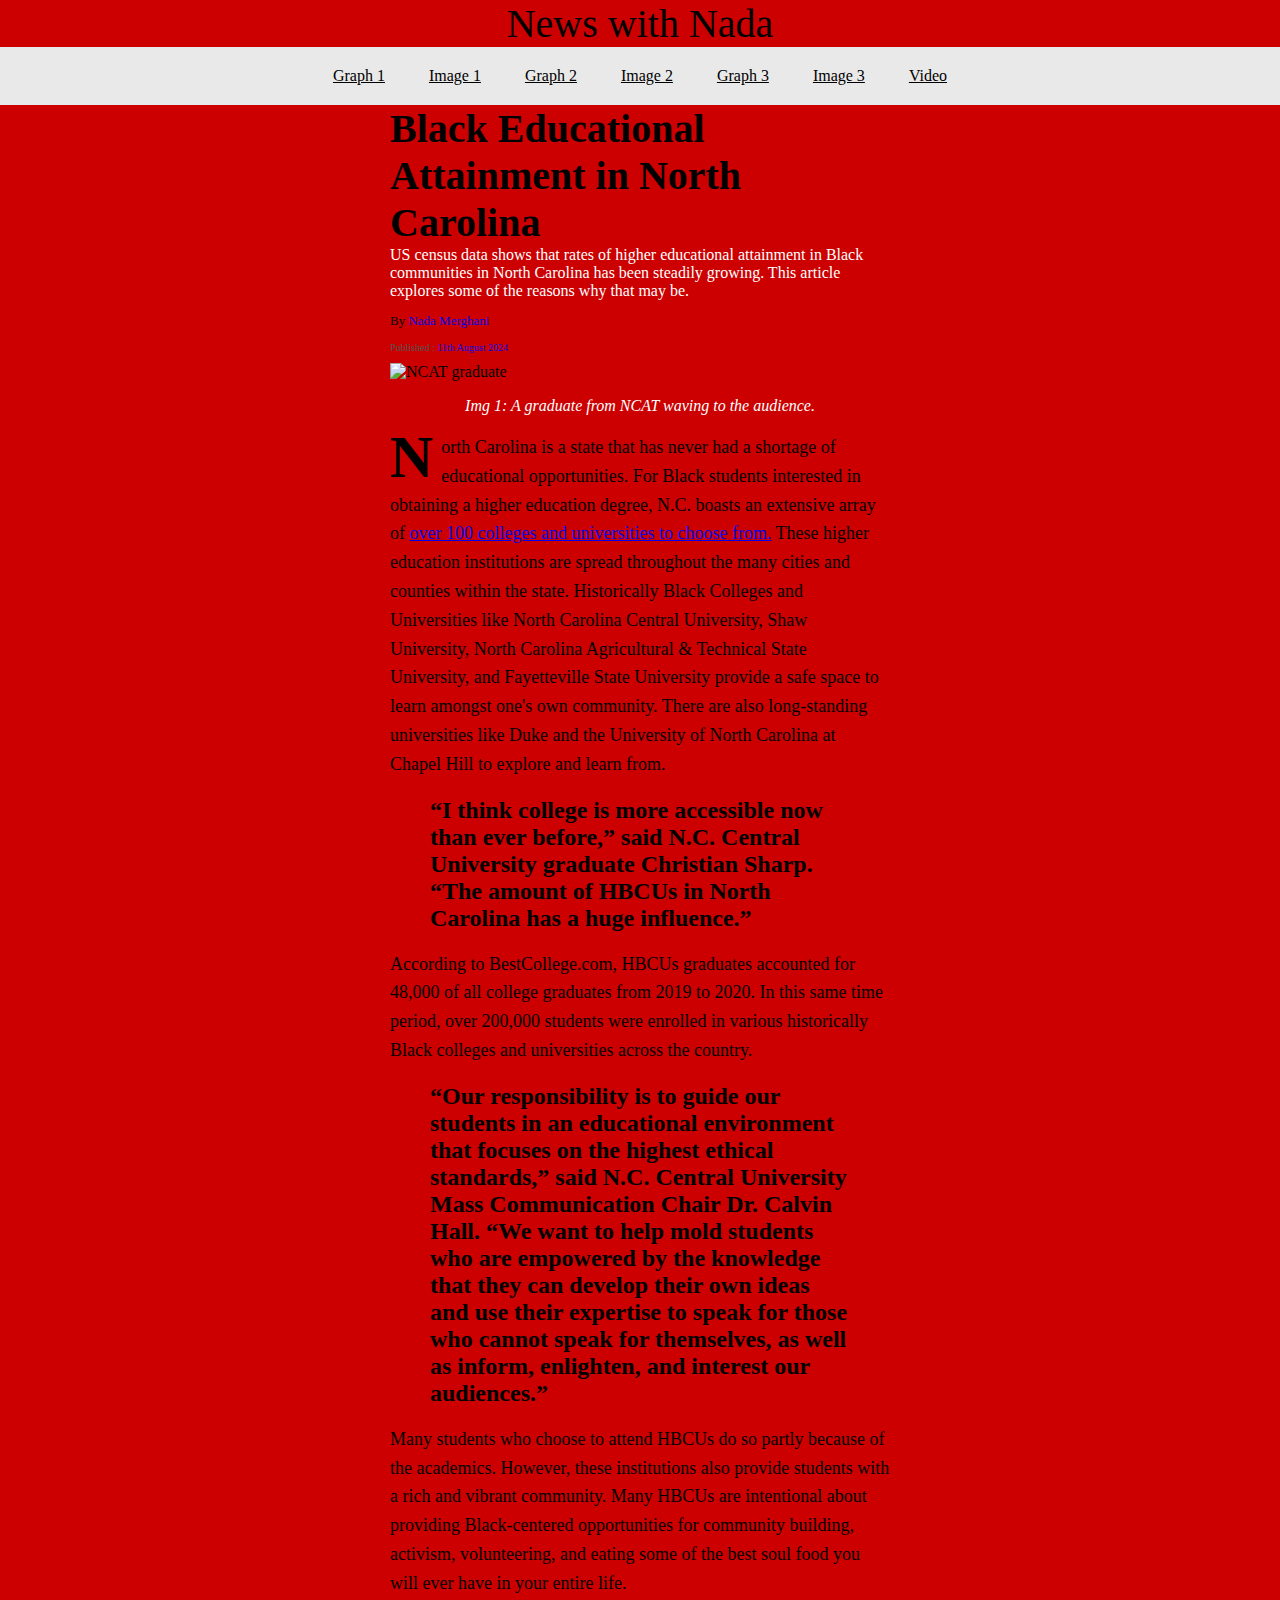
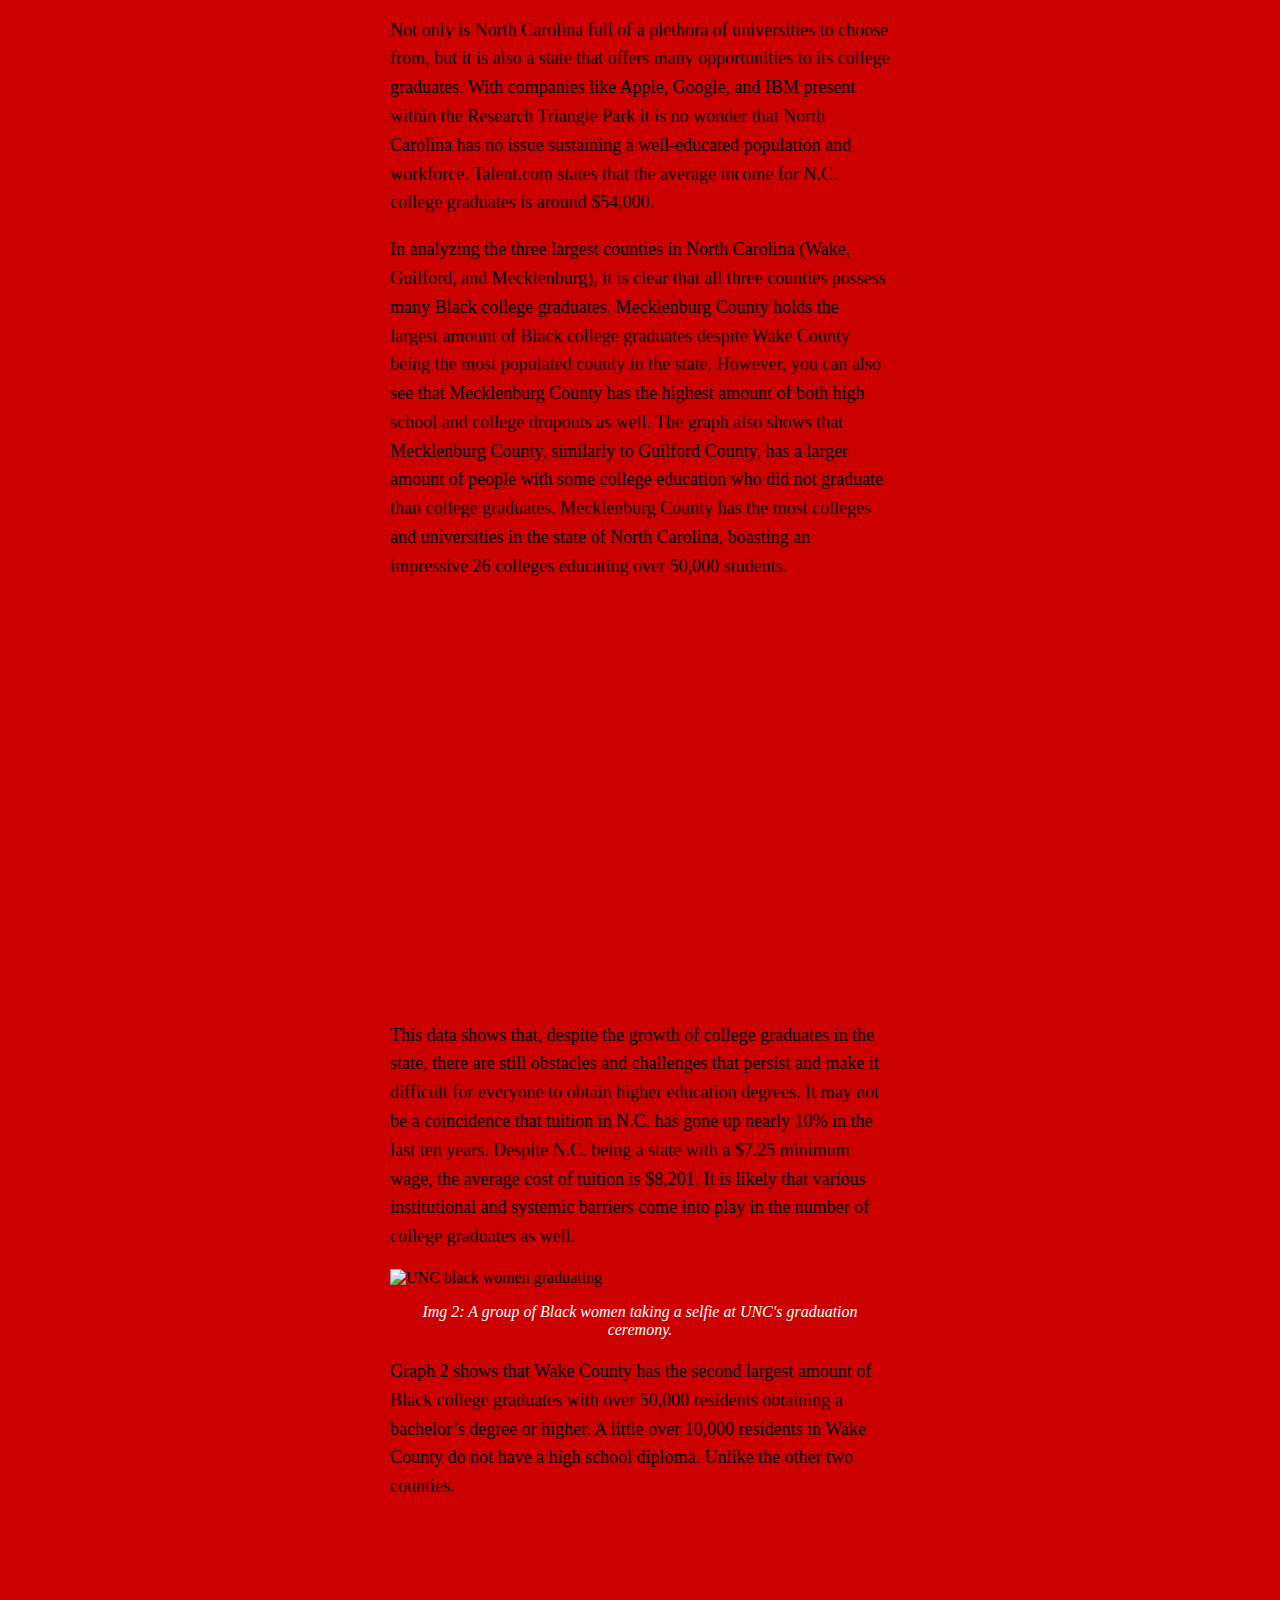
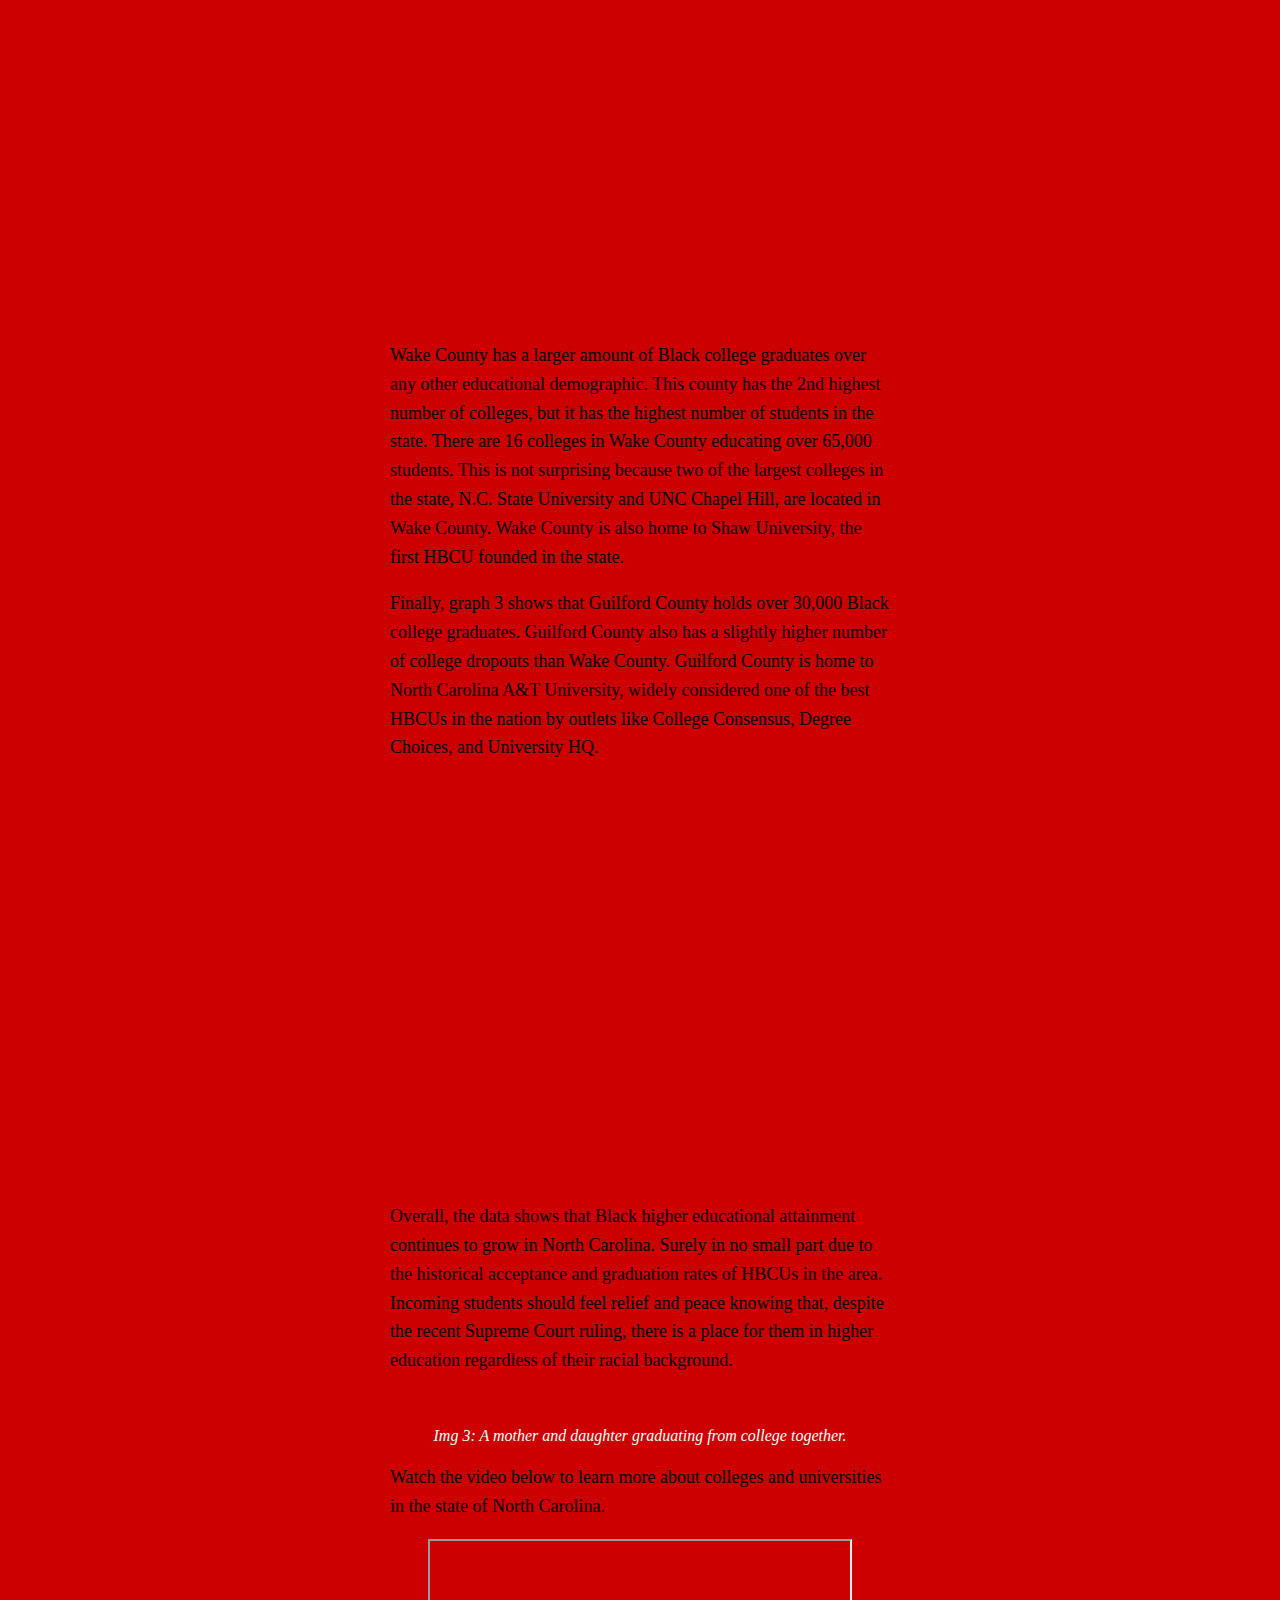
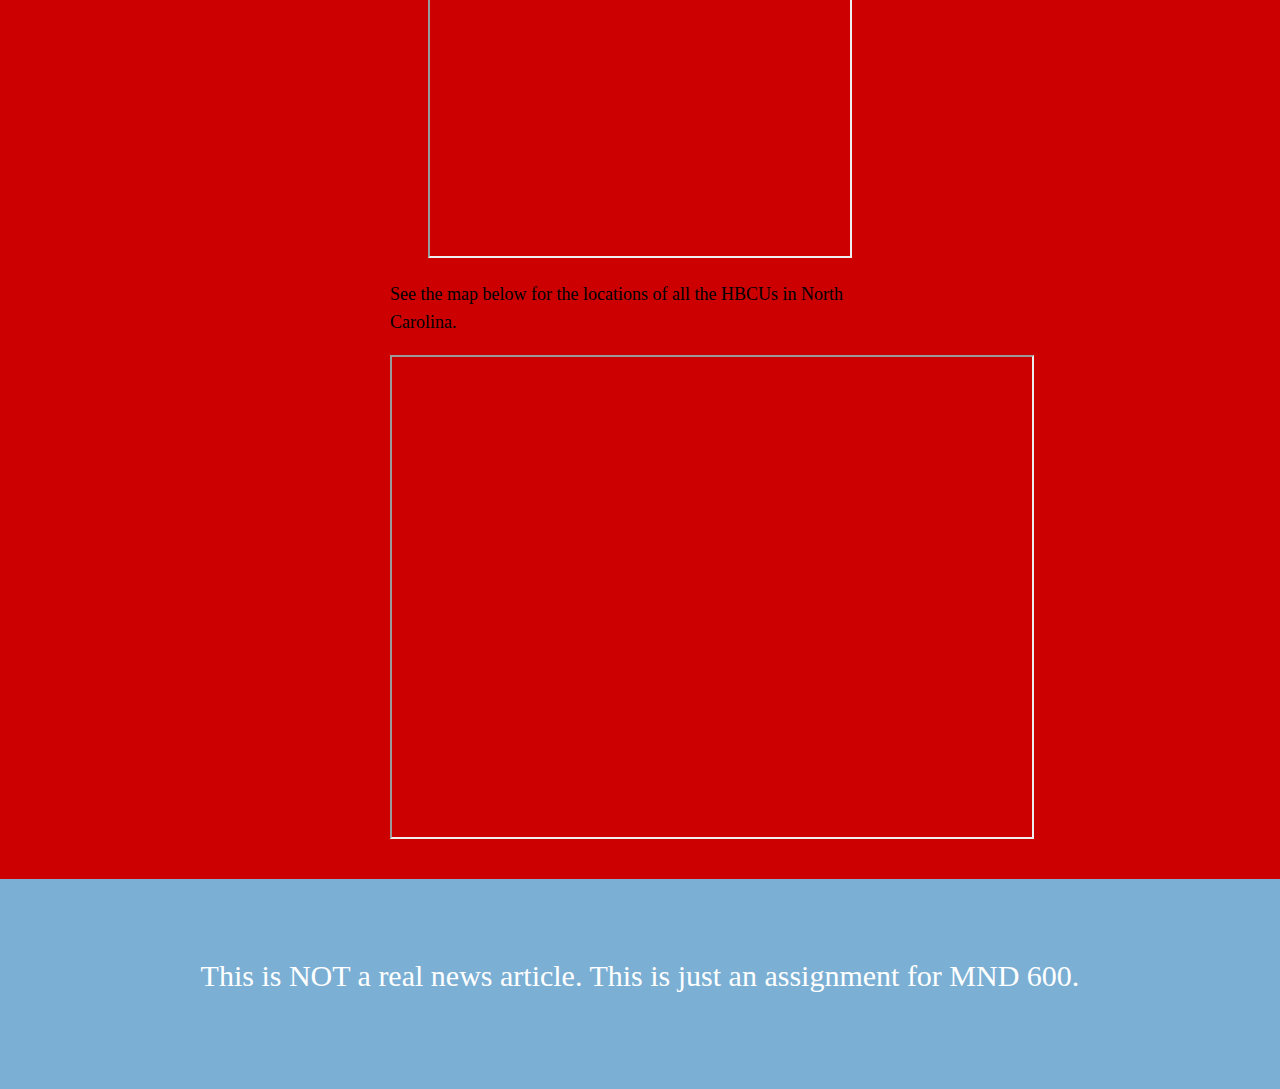
==== commit f486256a: "Update final.html" ====
--- a/final.html
+++ b/final.html
@@ -127,12 +127,17 @@
                         </p>
         </section>
 
-
-        <section id="video" style="text-align: center">
+         <section id="video" style="text-align: center">
   <iframe width="420" height="315"
 src="https://www.youtube.com/watch?v=-Rc3WQEA2IY">
 </iframe>
-        </section>
+</section>
+
+<section>            <p class="paragraph">See the map below for the locations of all the HBCUs in North Carolina.
+                        </p>
+<iframe src="https://www.google.com/maps/d/u/0/embed?mid=1HGsdL9RrFJBgUHwgVfu3Cd7nOmSv2Gg&ehbc=2E312F" width="640" height="480"></iframe>
+</section>
+             
 <br/><br/> 
 
 
@@ -143,7 +148,7 @@
 
 
     <footer class="footerClass">
-        <p>This is NOT a real news article (though the information within is accurate). This is just an assignment for MND 600.</p>
+        <p>This is NOT a real news article. This is just an assignment for MND 600.</p>
     </footer>
 
 
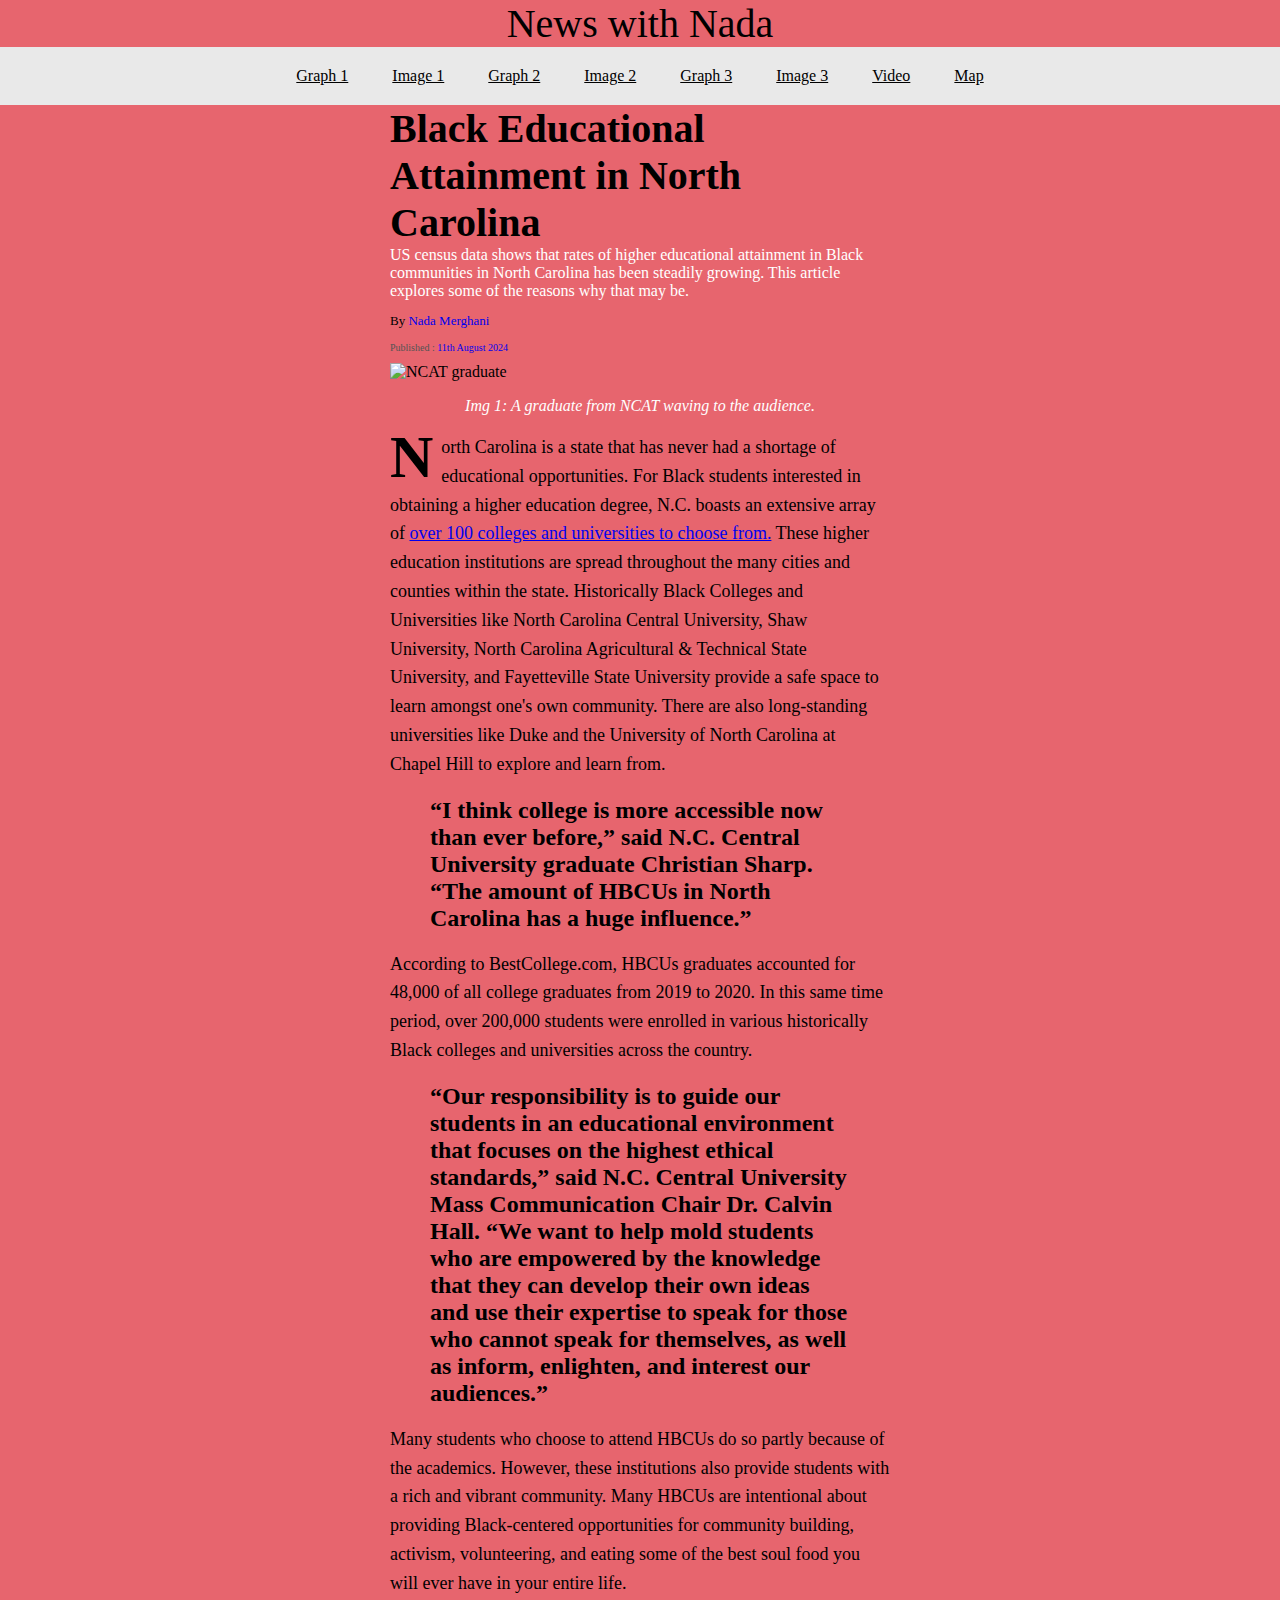
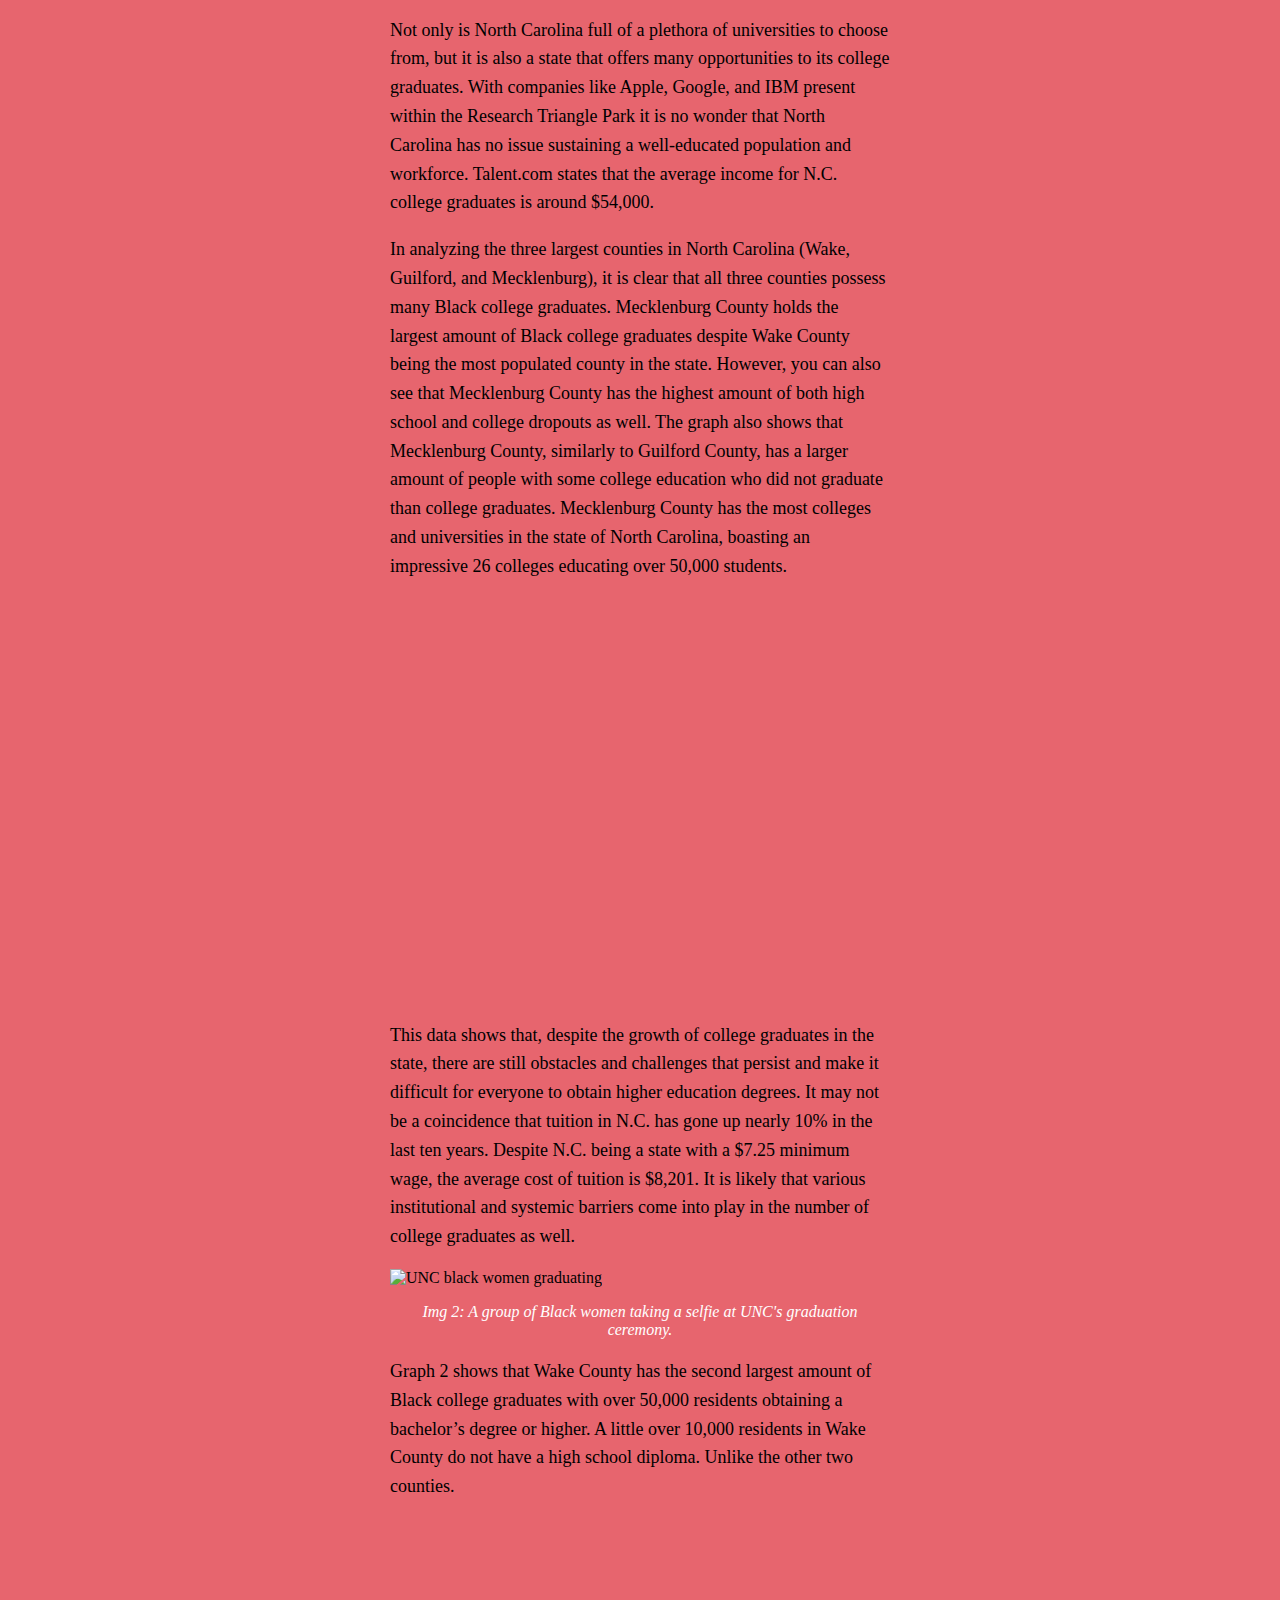
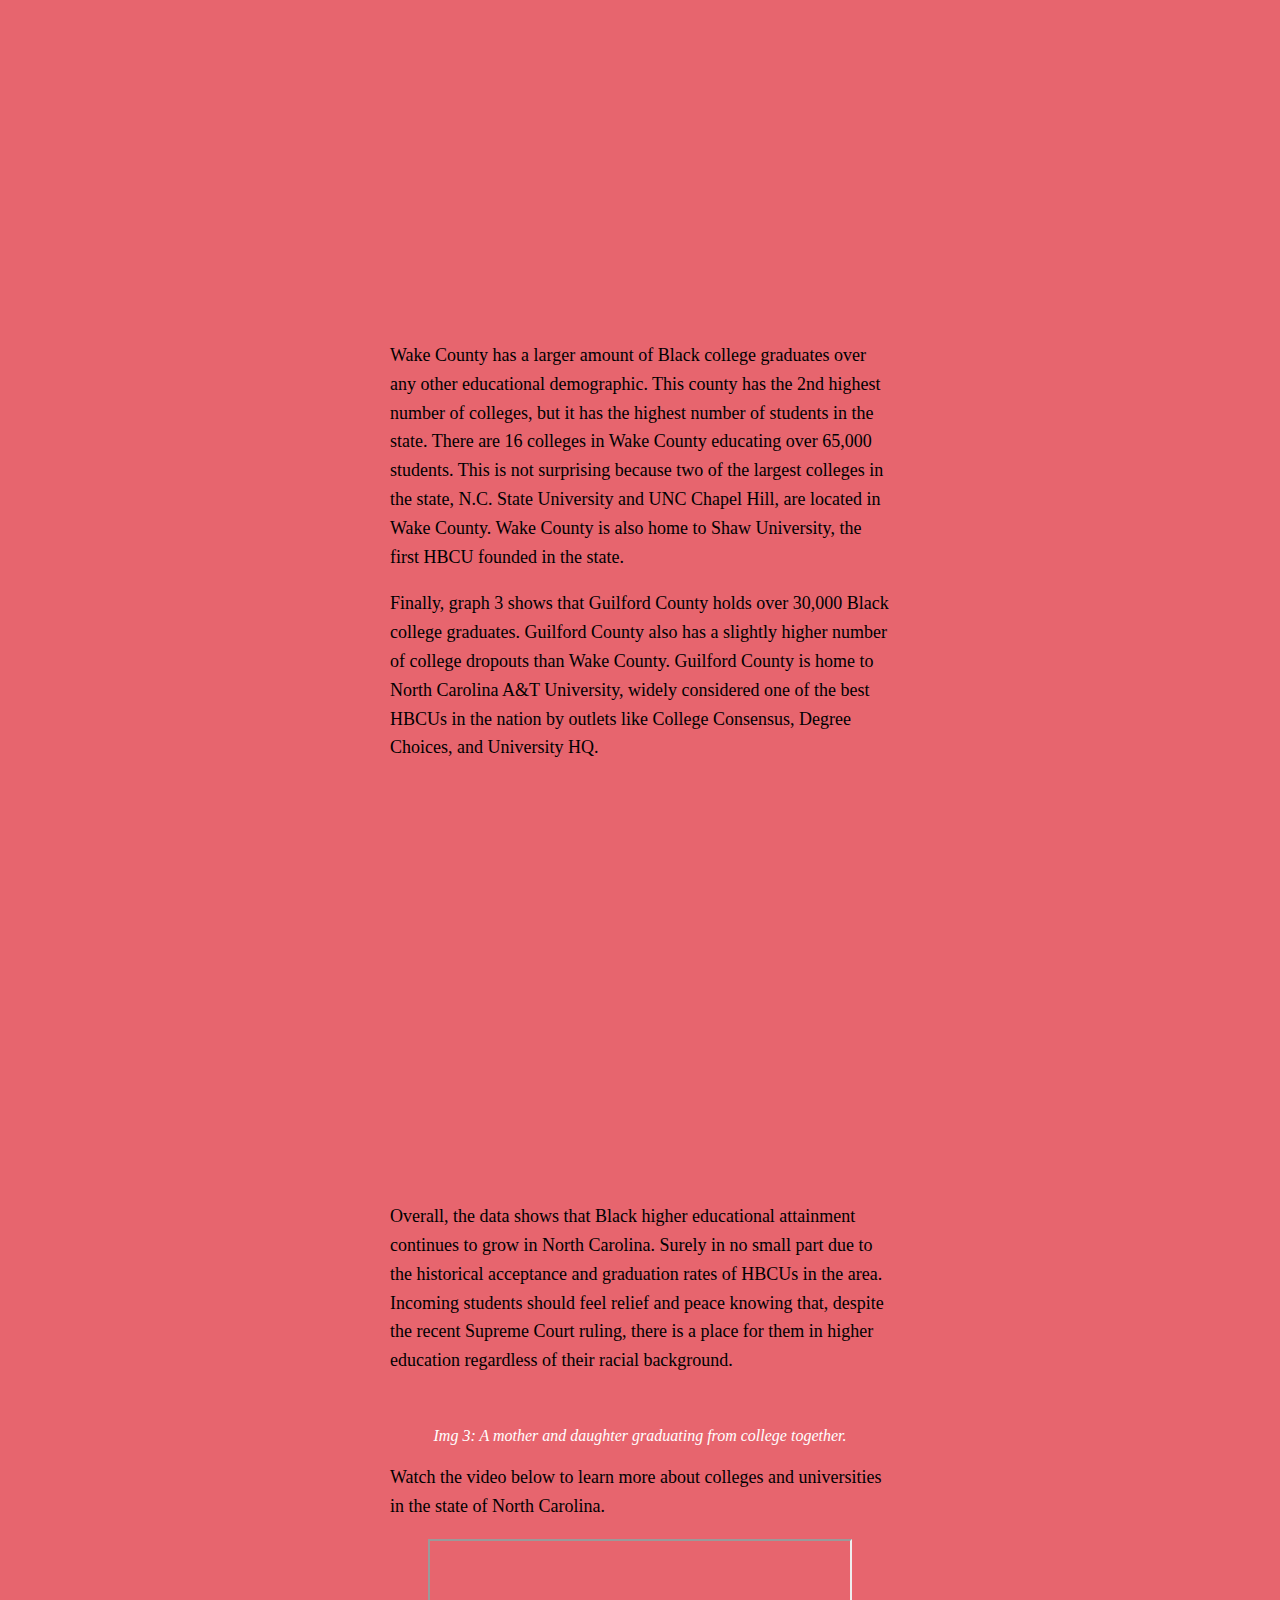
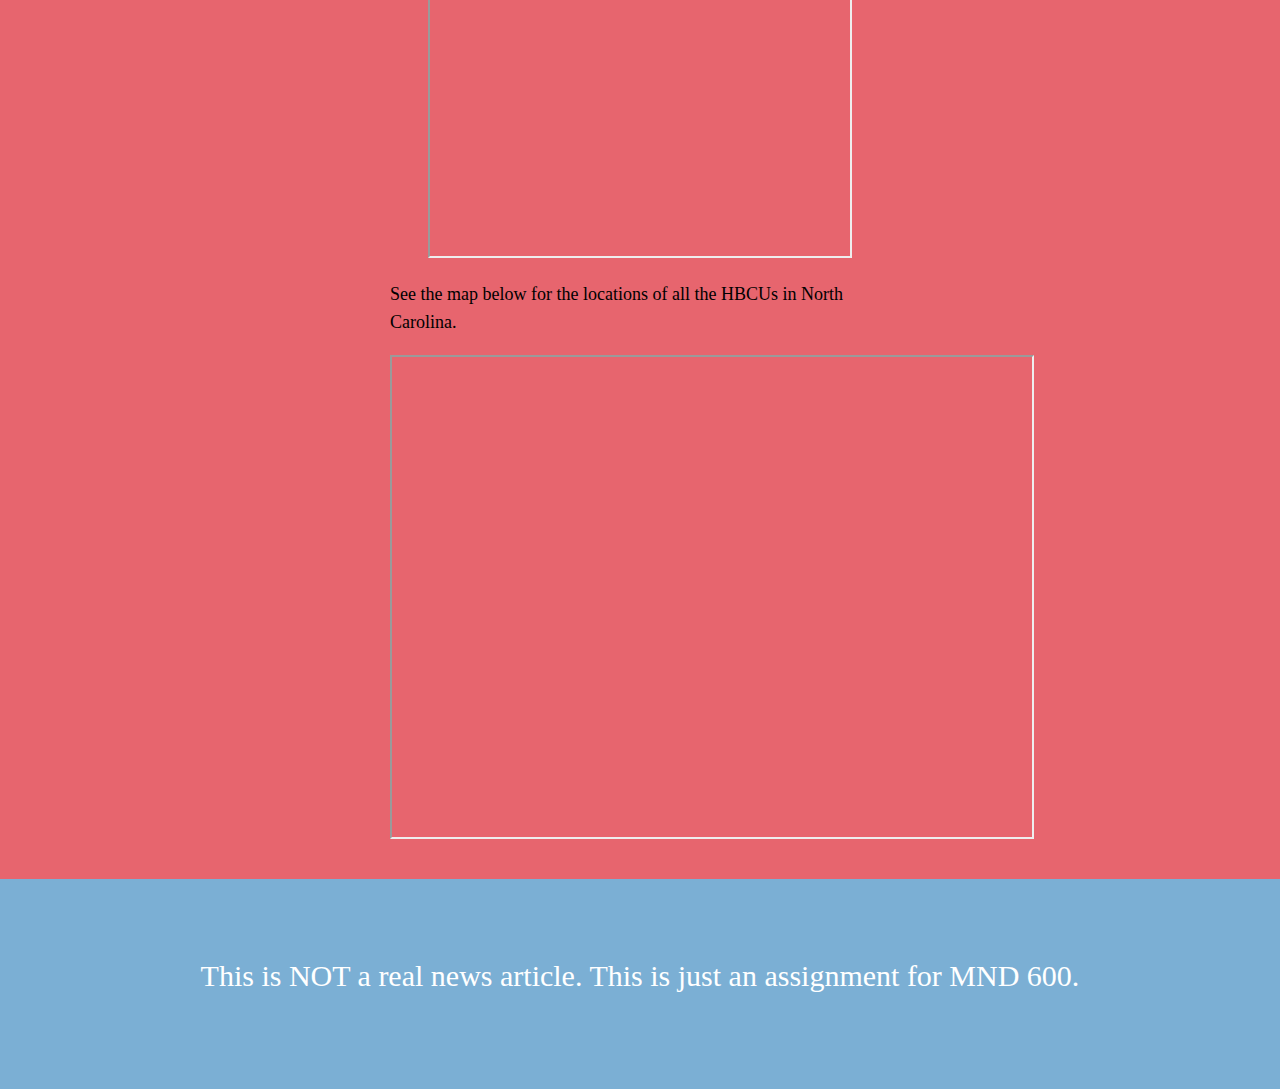
==== commit b817591e: "Update final.html" ====
--- a/final.html
+++ b/final.html
@@ -19,6 +19,7 @@
             <a href="#graph3">Graph 3</a>
          <a href="#image3">Image 3</a>
            <a href="#video">Video</a>
+            <a href="#map">Map</a>
 
 
 
@@ -135,6 +136,8 @@
 
 <section>            <p class="paragraph">See the map below for the locations of all the HBCUs in North Carolina.
                         </p>
+
+                         <section id="map">
 <iframe src="https://www.google.com/maps/d/u/0/embed?mid=1HGsdL9RrFJBgUHwgVfu3Cd7nOmSv2Gg&ehbc=2E312F" width="640" height="480"></iframe>
 </section>
              
--- a/final.css
+++ b/final.css
@@ -1,5 +1,5 @@
 body{
-    background-color: #CC0000;
+    background-color: #E7656E;
     margin: 0px;
 
 }
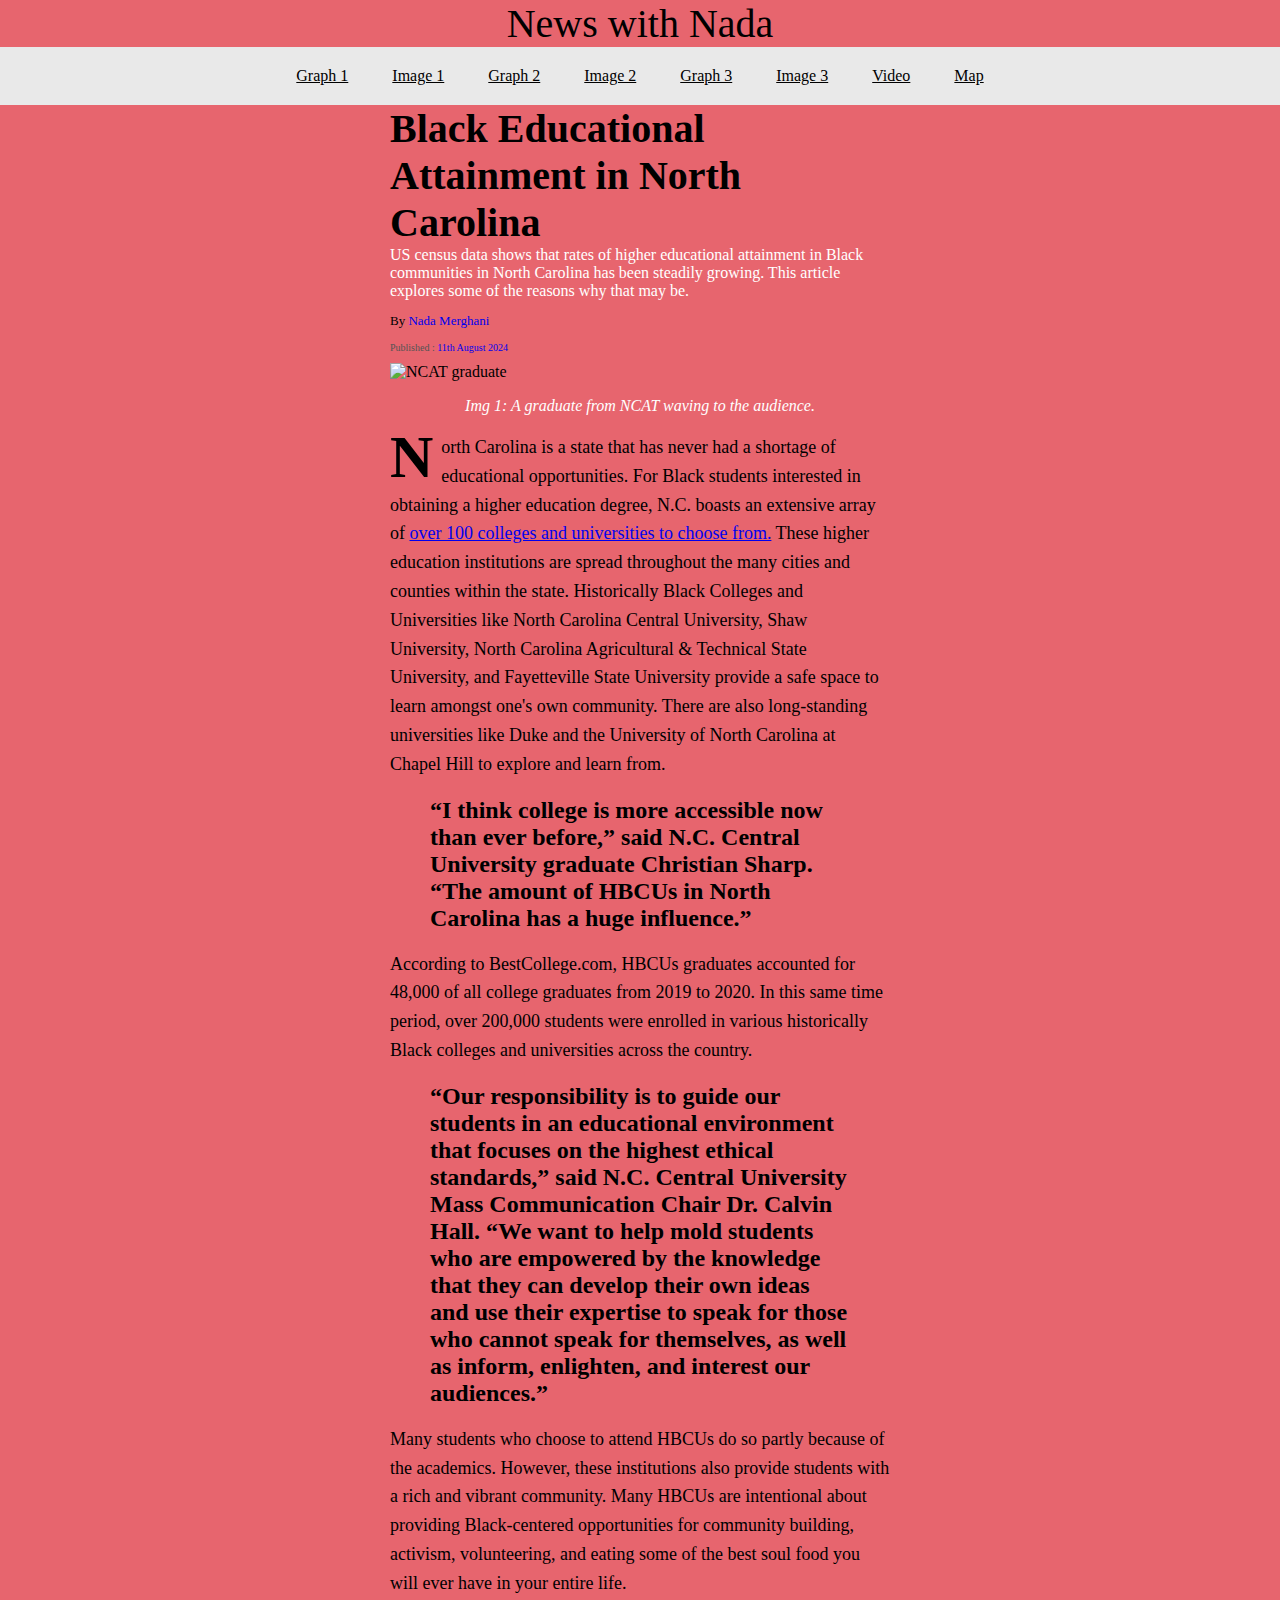
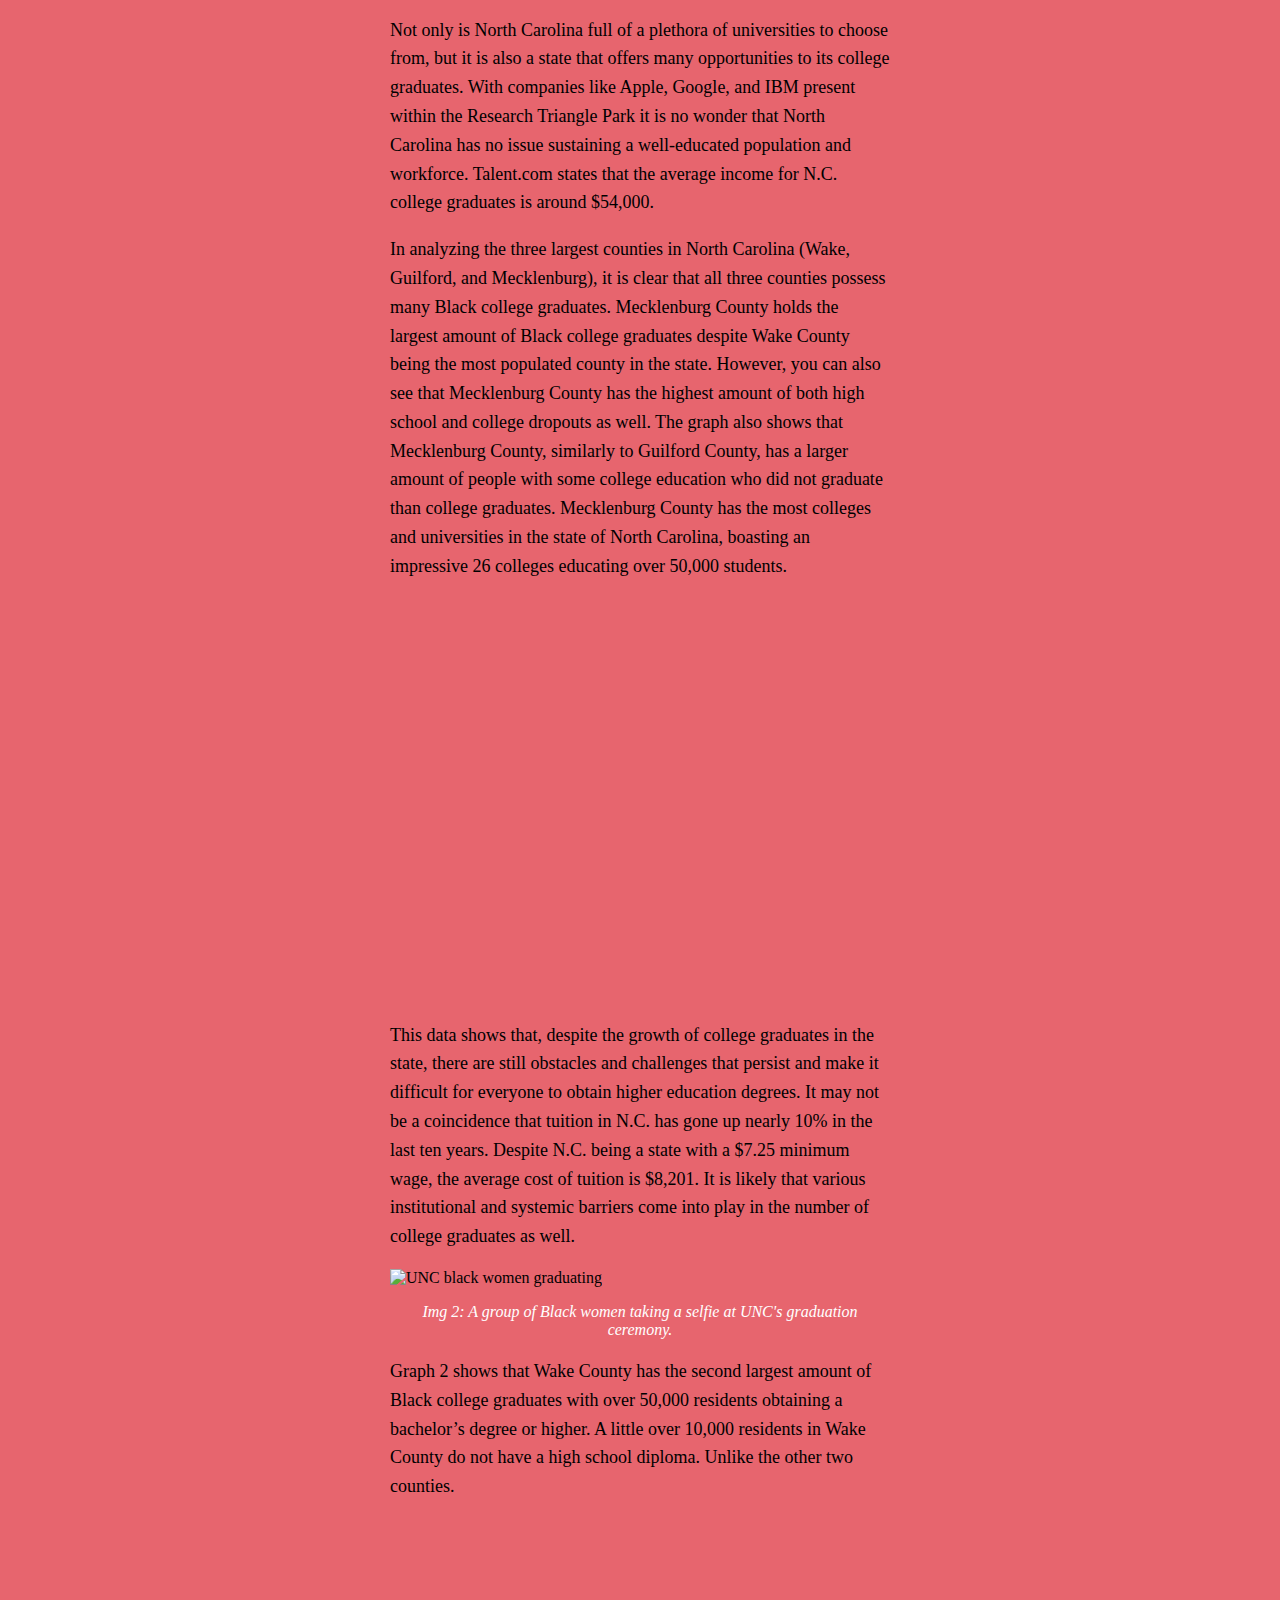
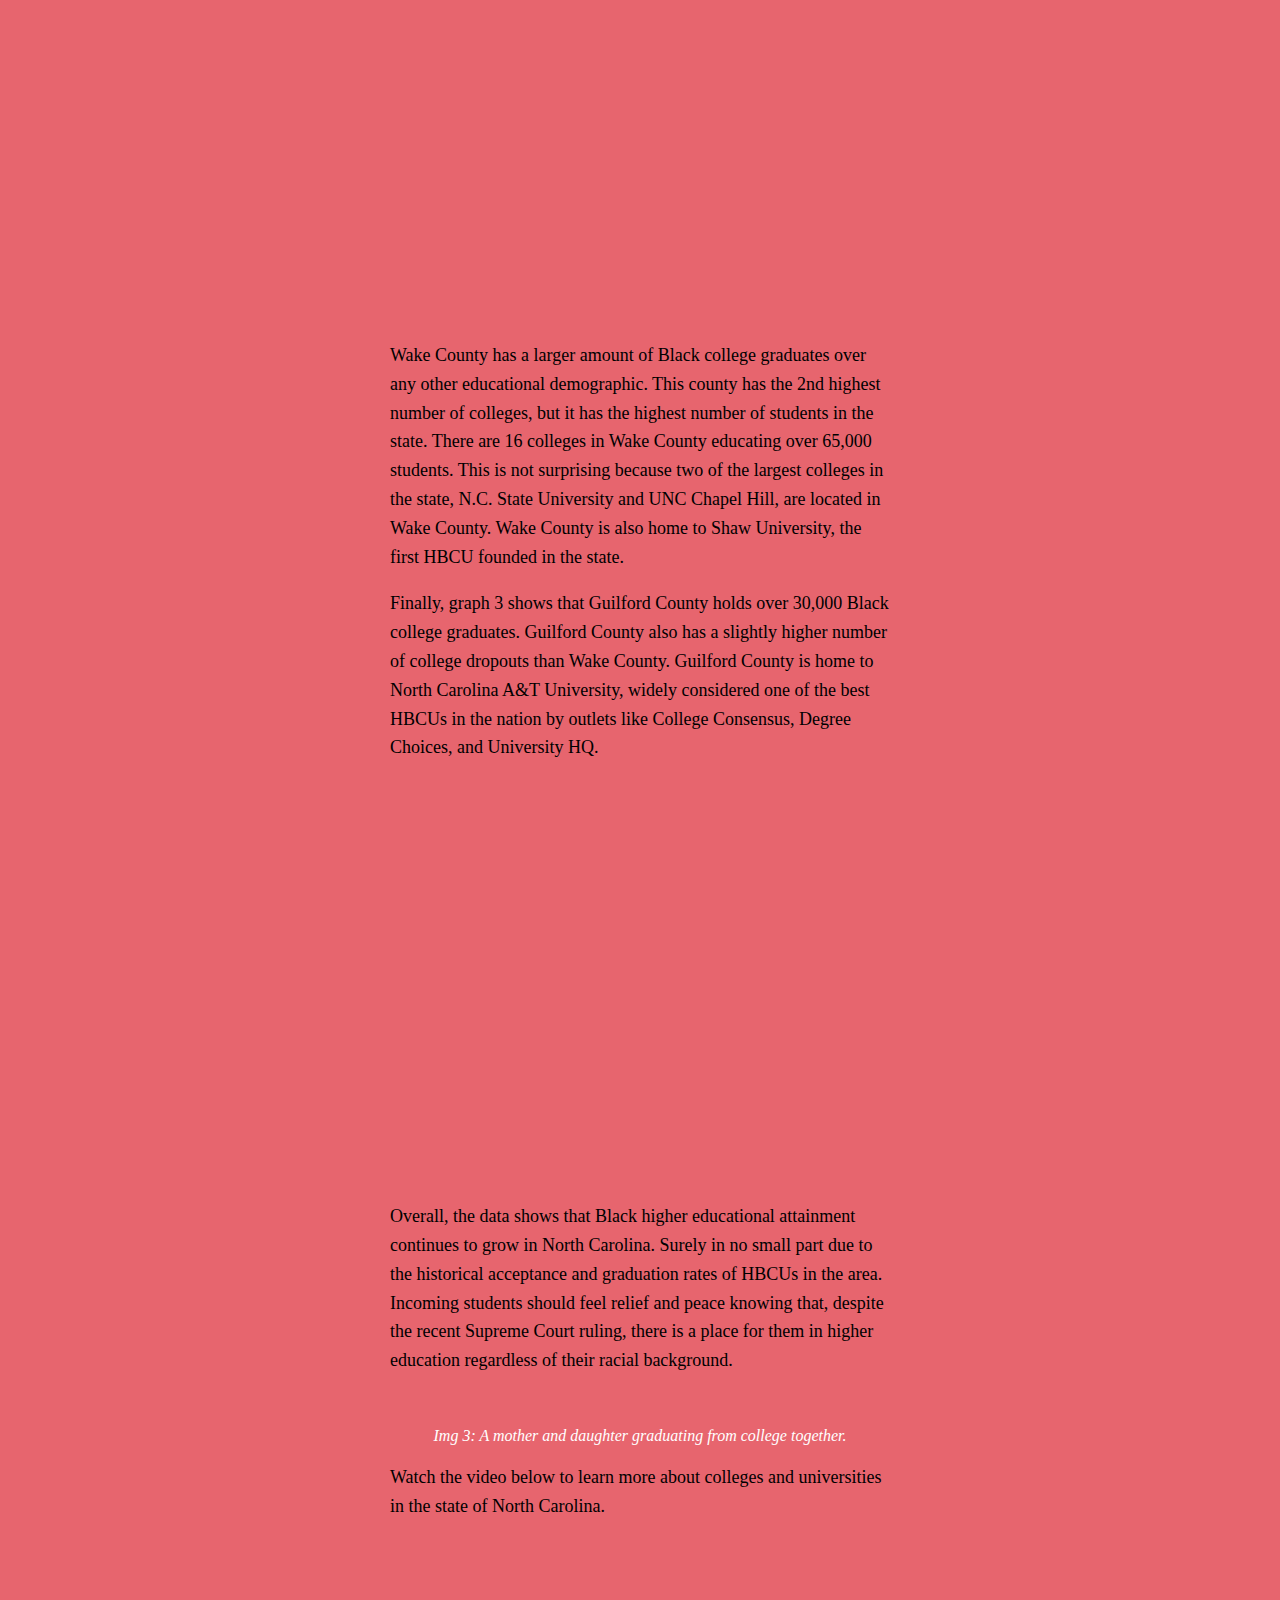
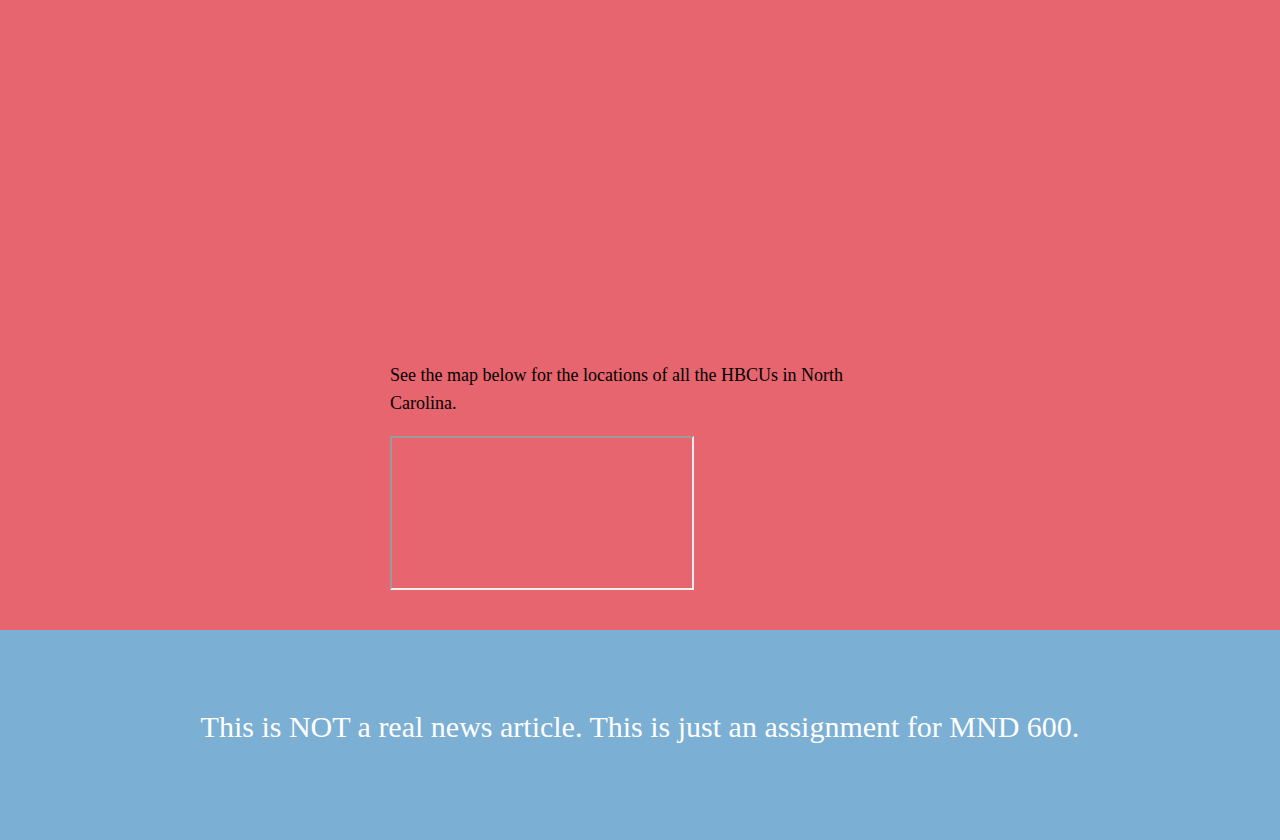
==== commit 4ea03c4b: "Update final.html" ====
--- a/final.html
+++ b/final.html
@@ -129,16 +129,14 @@
         </section>
 
          <section id="video" style="text-align: center">
-  <iframe width="420" height="315"
-src="https://www.youtube.com/watch?v=-Rc3WQEA2IY">
-</iframe>
+ <iframe width="400" height="400" src="https://www.youtube.com/embed/-Rc3WQEA2IY" title="7 Best Colleges in North Carolina" frameborder="0" allow="accelerometer; autoplay; clipboard-write; encrypted-media; gyroscope; picture-in-picture; web-share" allowfullscreen></iframe>
 </section>
 
 <section>            <p class="paragraph">See the map below for the locations of all the HBCUs in North Carolina.
                         </p>
 
                          <section id="map">
-<iframe src="https://www.google.com/maps/d/u/0/embed?mid=1HGsdL9RrFJBgUHwgVfu3Cd7nOmSv2Gg&ehbc=2E312F" width="640" height="480"></iframe>
+<iframe src="https://www.google.com/maps/d/u/0/embed?mid=1HGsdL9RrFJBgUHwgVfu3Cd7nOmSv2Gg&ehbc=2E312F"></iframe>
 </section>
              
 <br/><br/> 
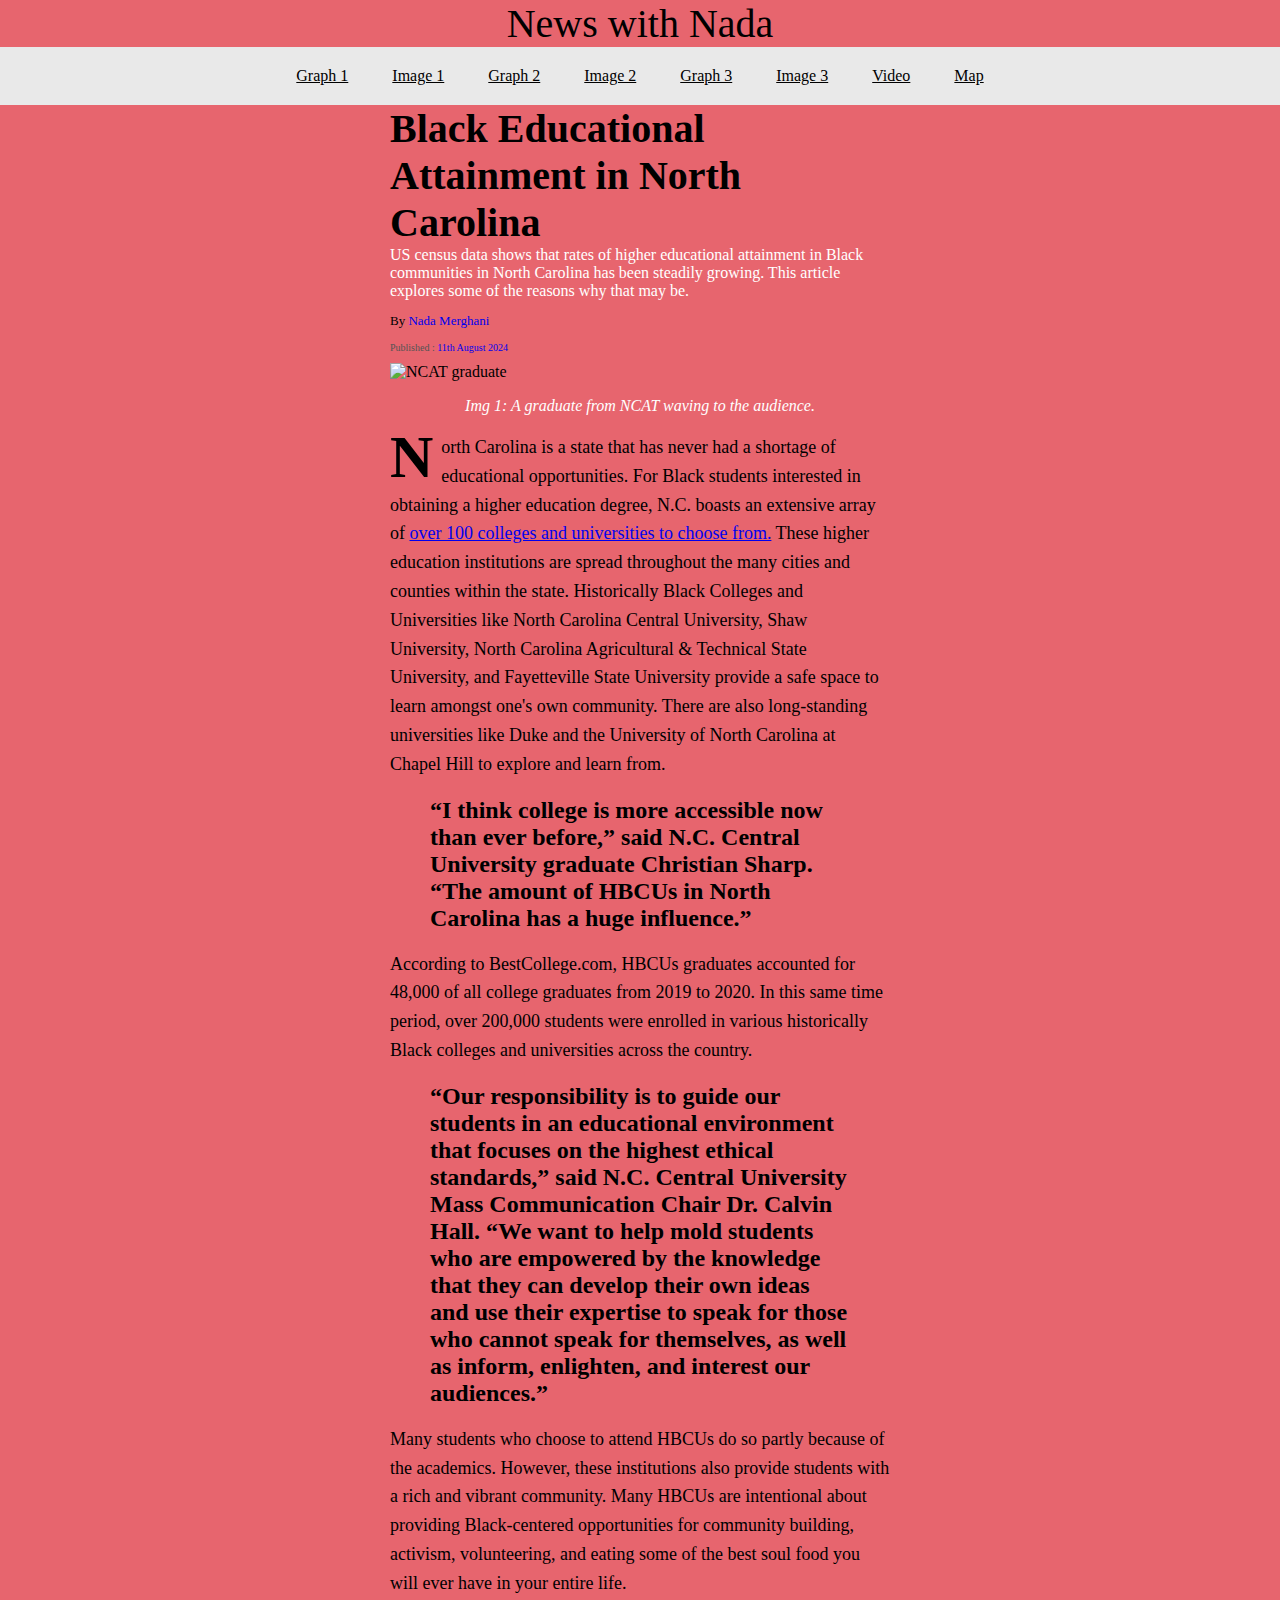
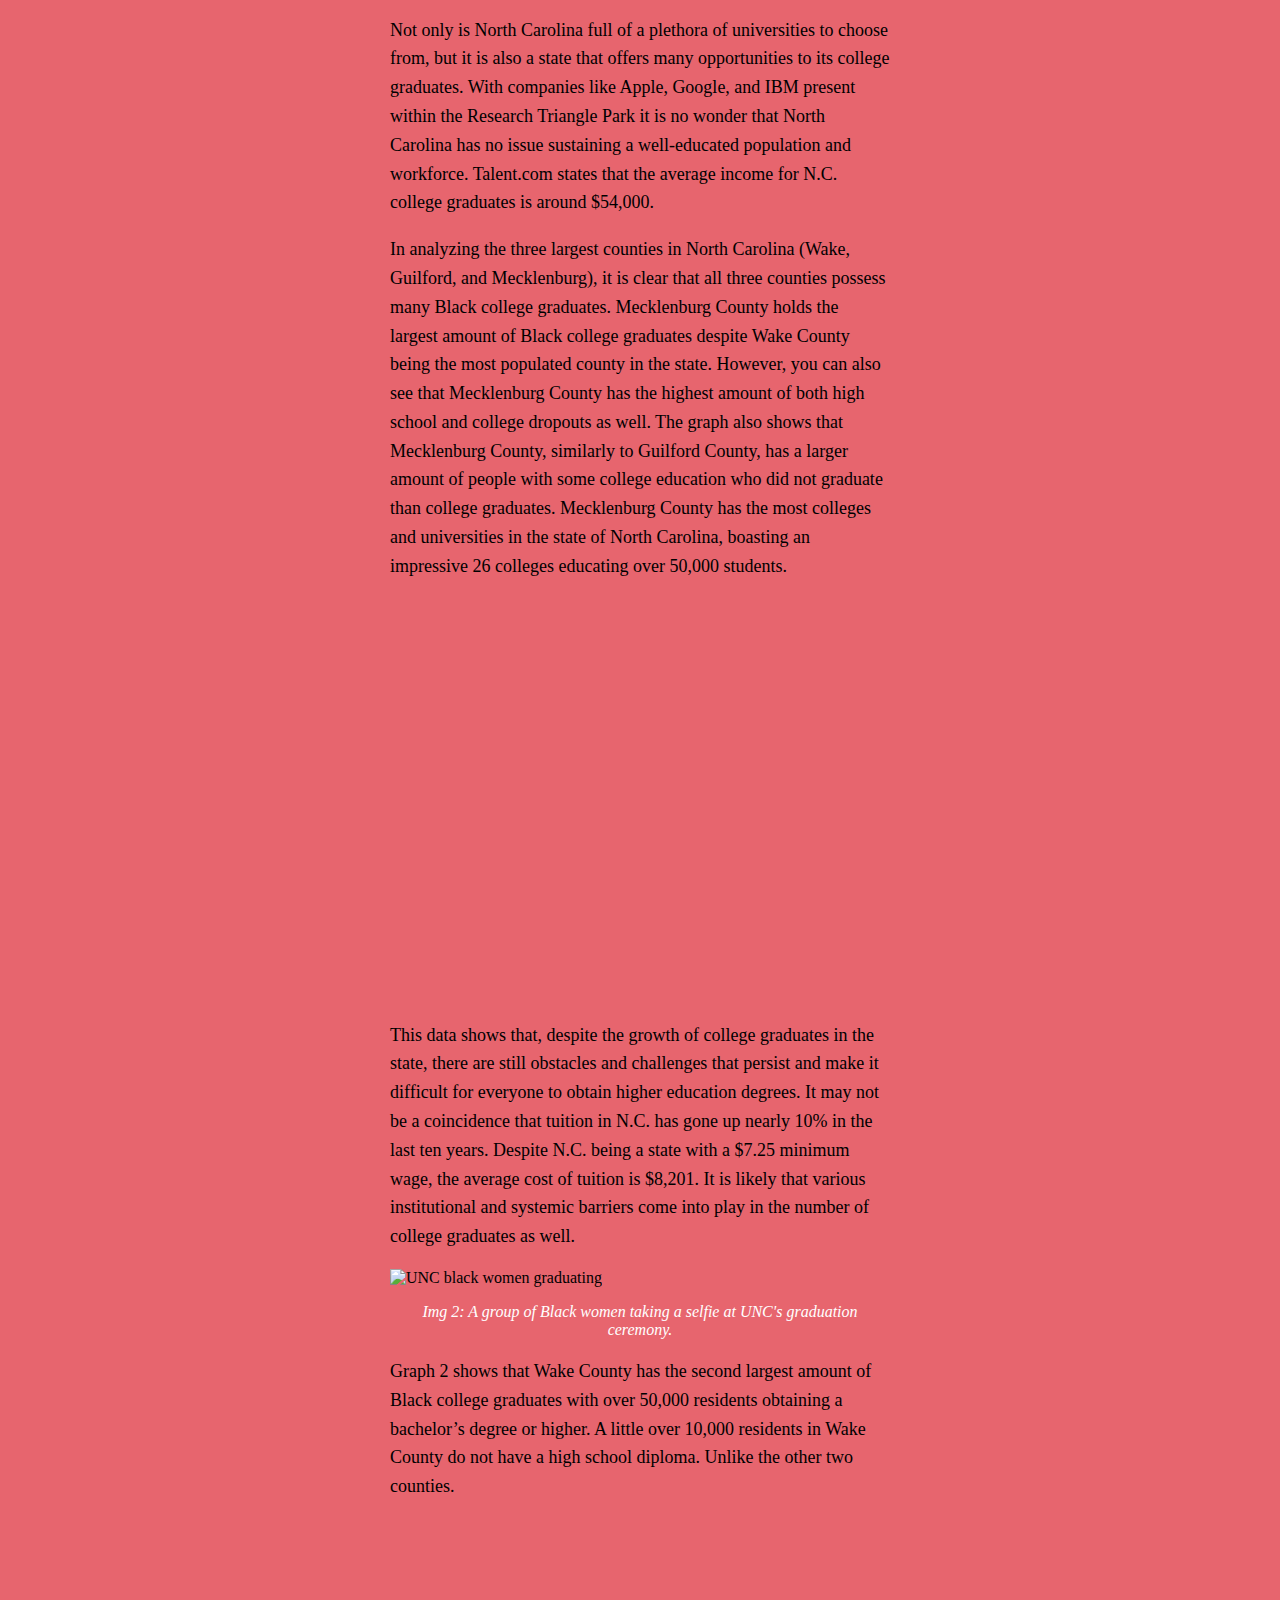
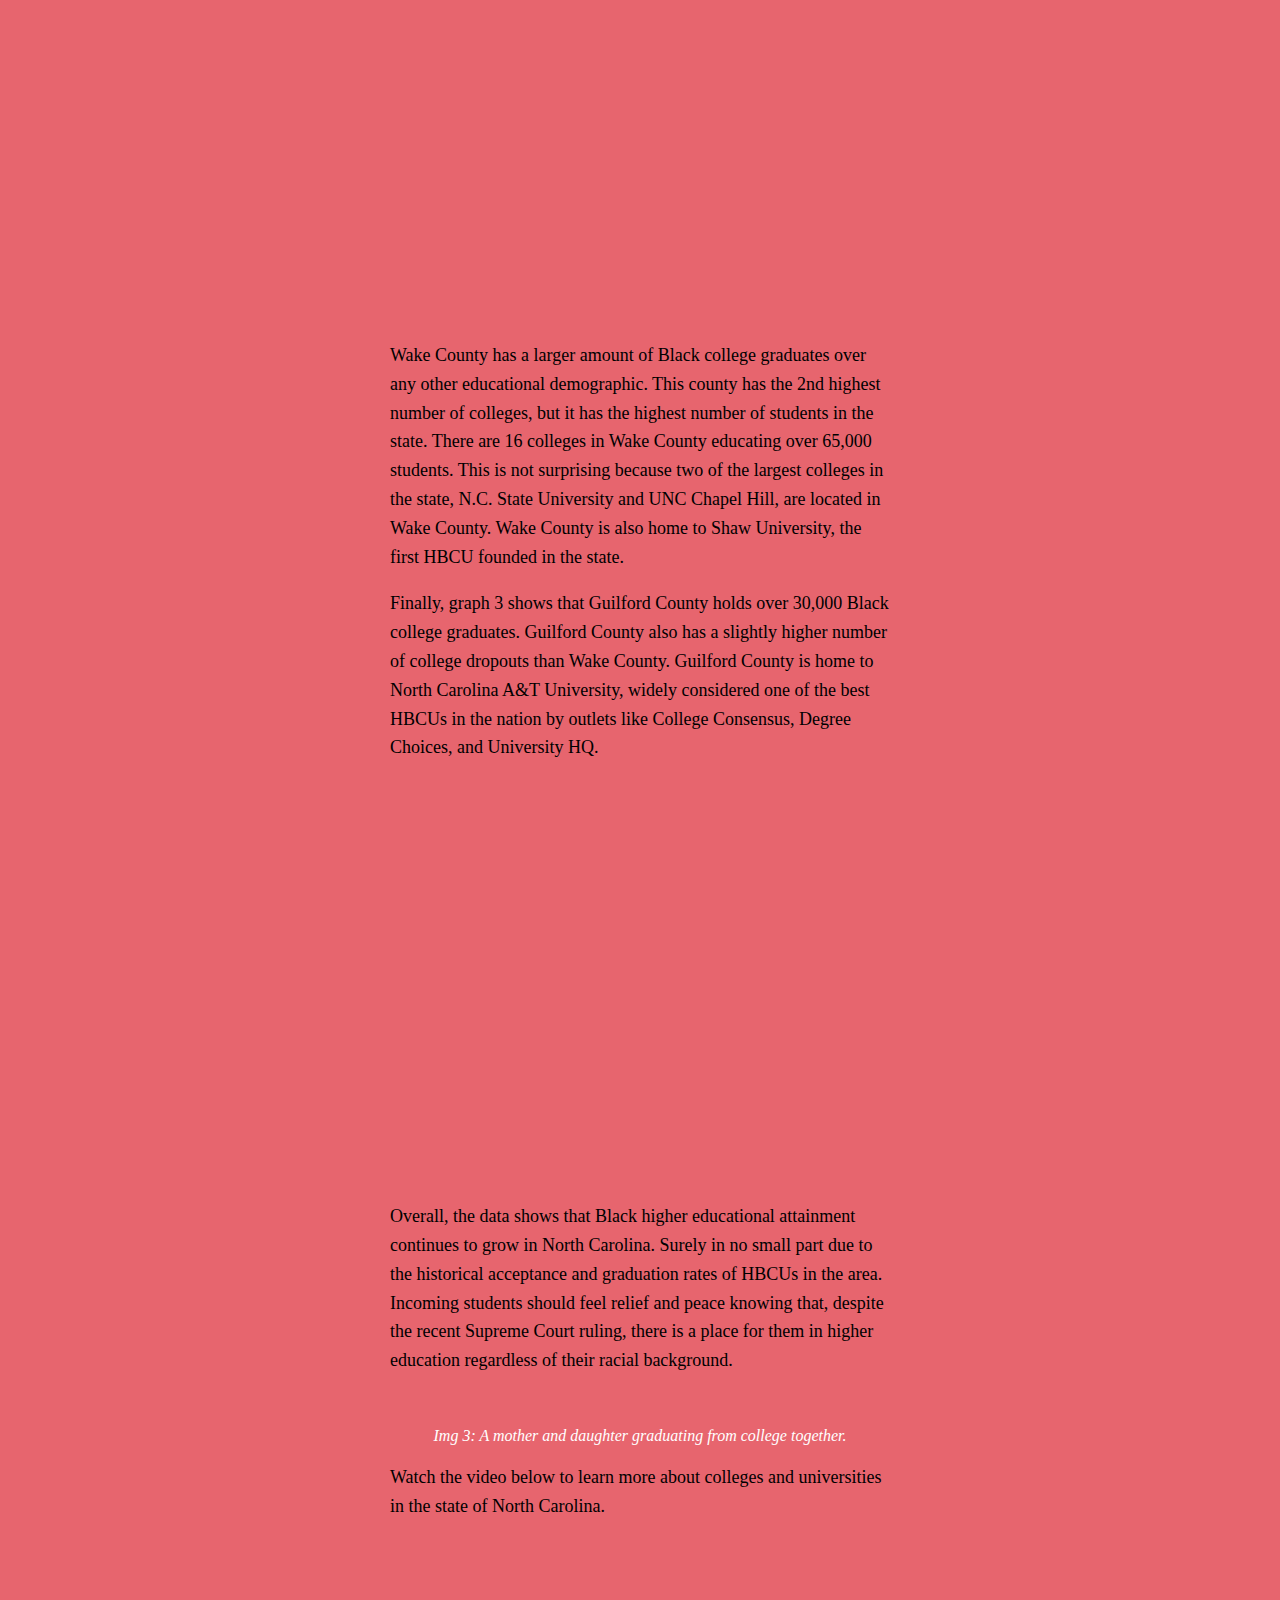
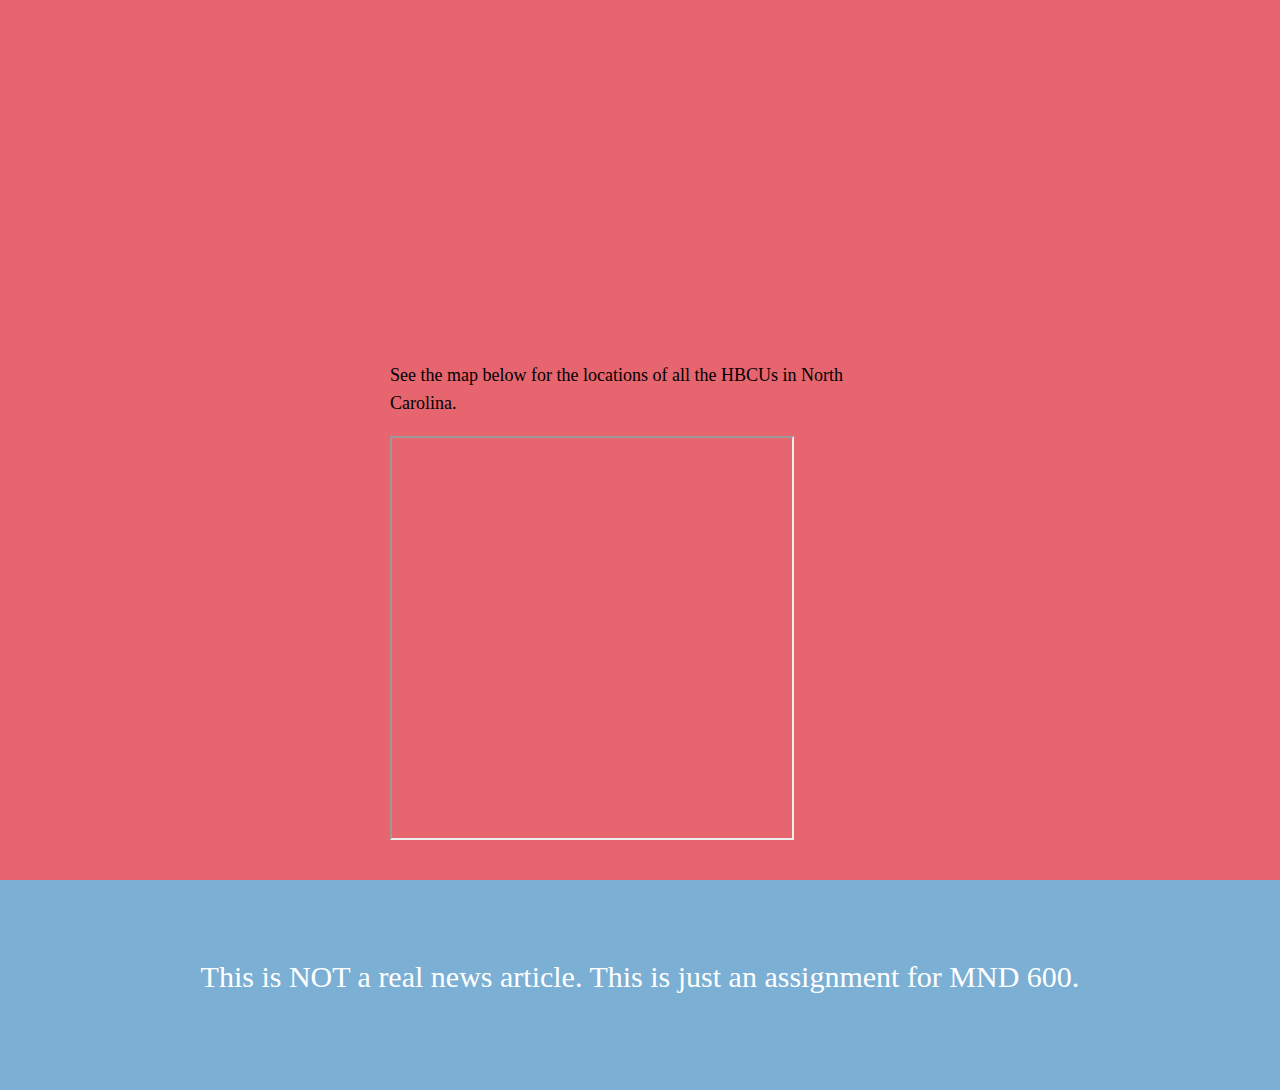
==== commit 2ca1dbd4: "Update final.html" ====
--- a/final.html
+++ b/final.html
@@ -136,7 +136,7 @@
                         </p>
 
                          <section id="map">
-<iframe src="https://www.google.com/maps/d/u/0/embed?mid=1HGsdL9RrFJBgUHwgVfu3Cd7nOmSv2Gg&ehbc=2E312F"></iframe>
+<iframe width="400" height="400" src="https://www.google.com/maps/d/u/0/embed?mid=1HGsdL9RrFJBgUHwgVfu3Cd7nOmSv2Gg&ehbc=2E312F"></iframe>
 </section>
              
 <br/><br/> 
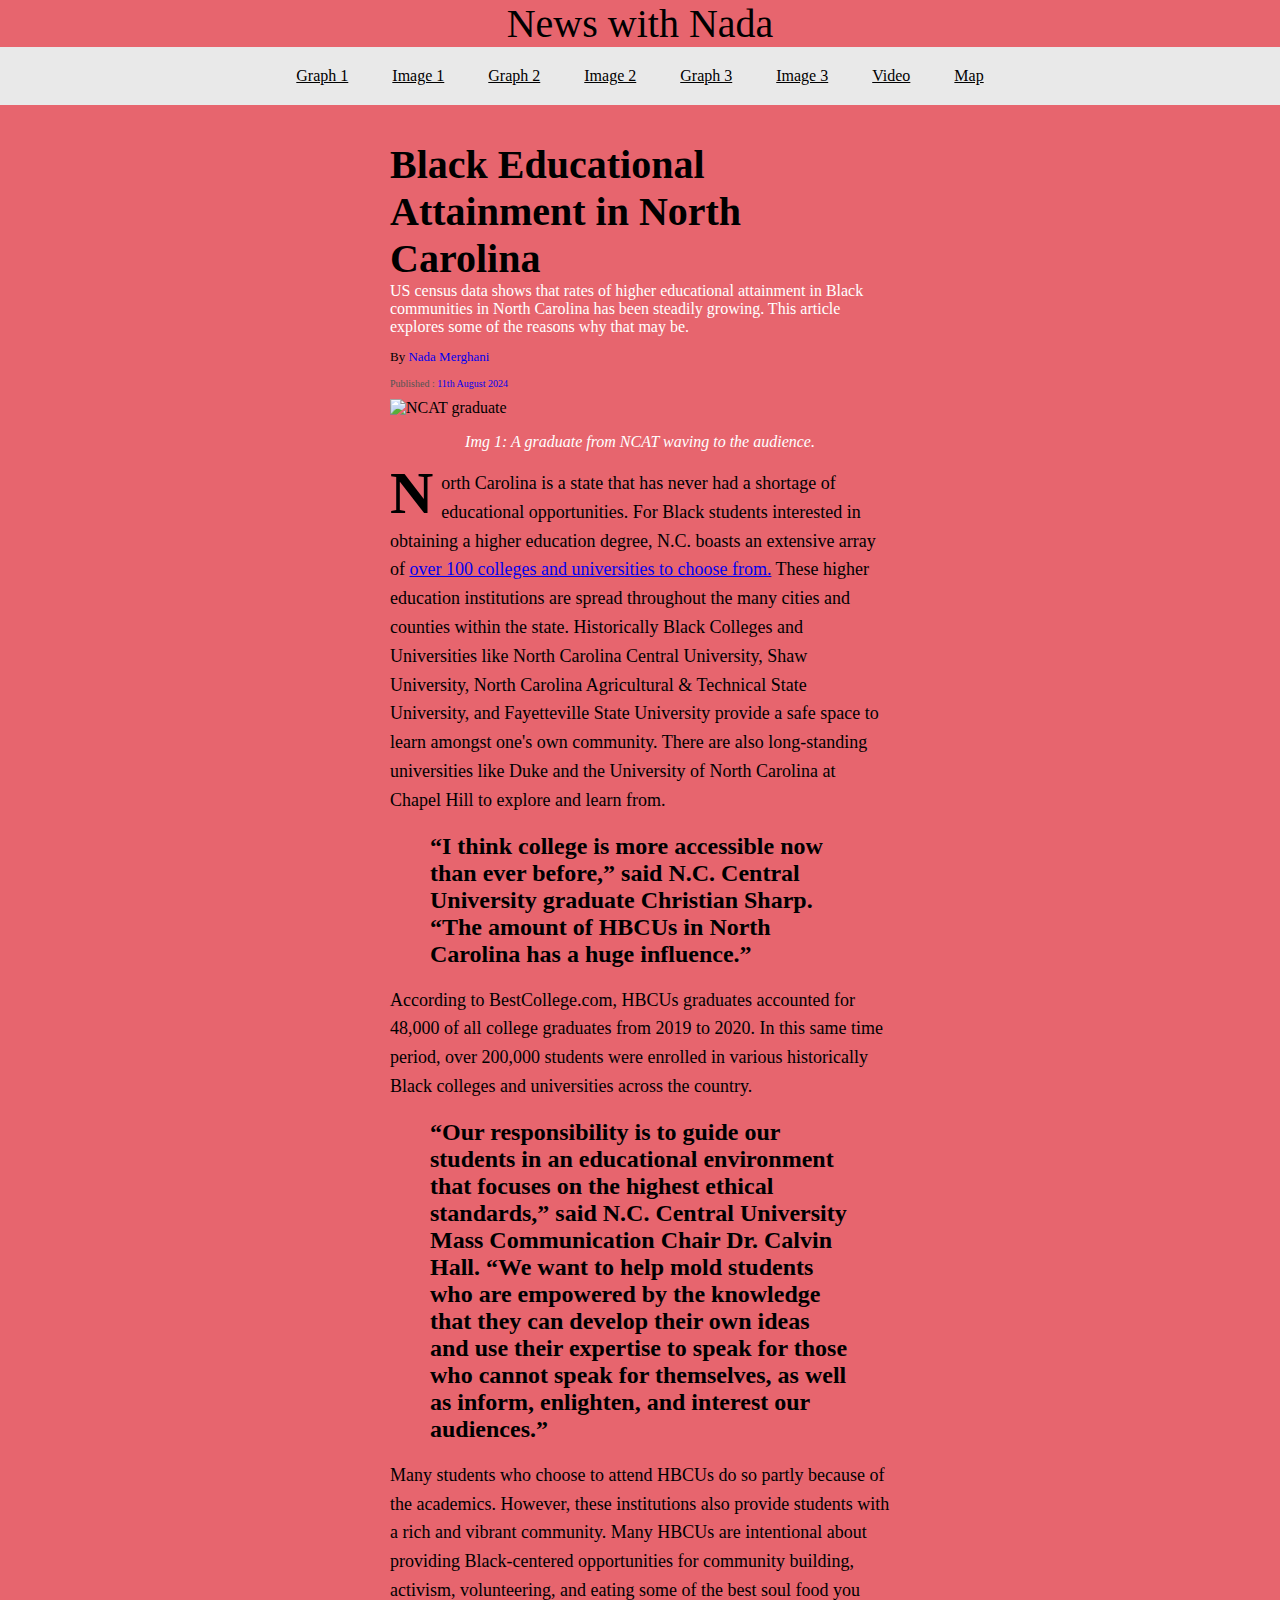
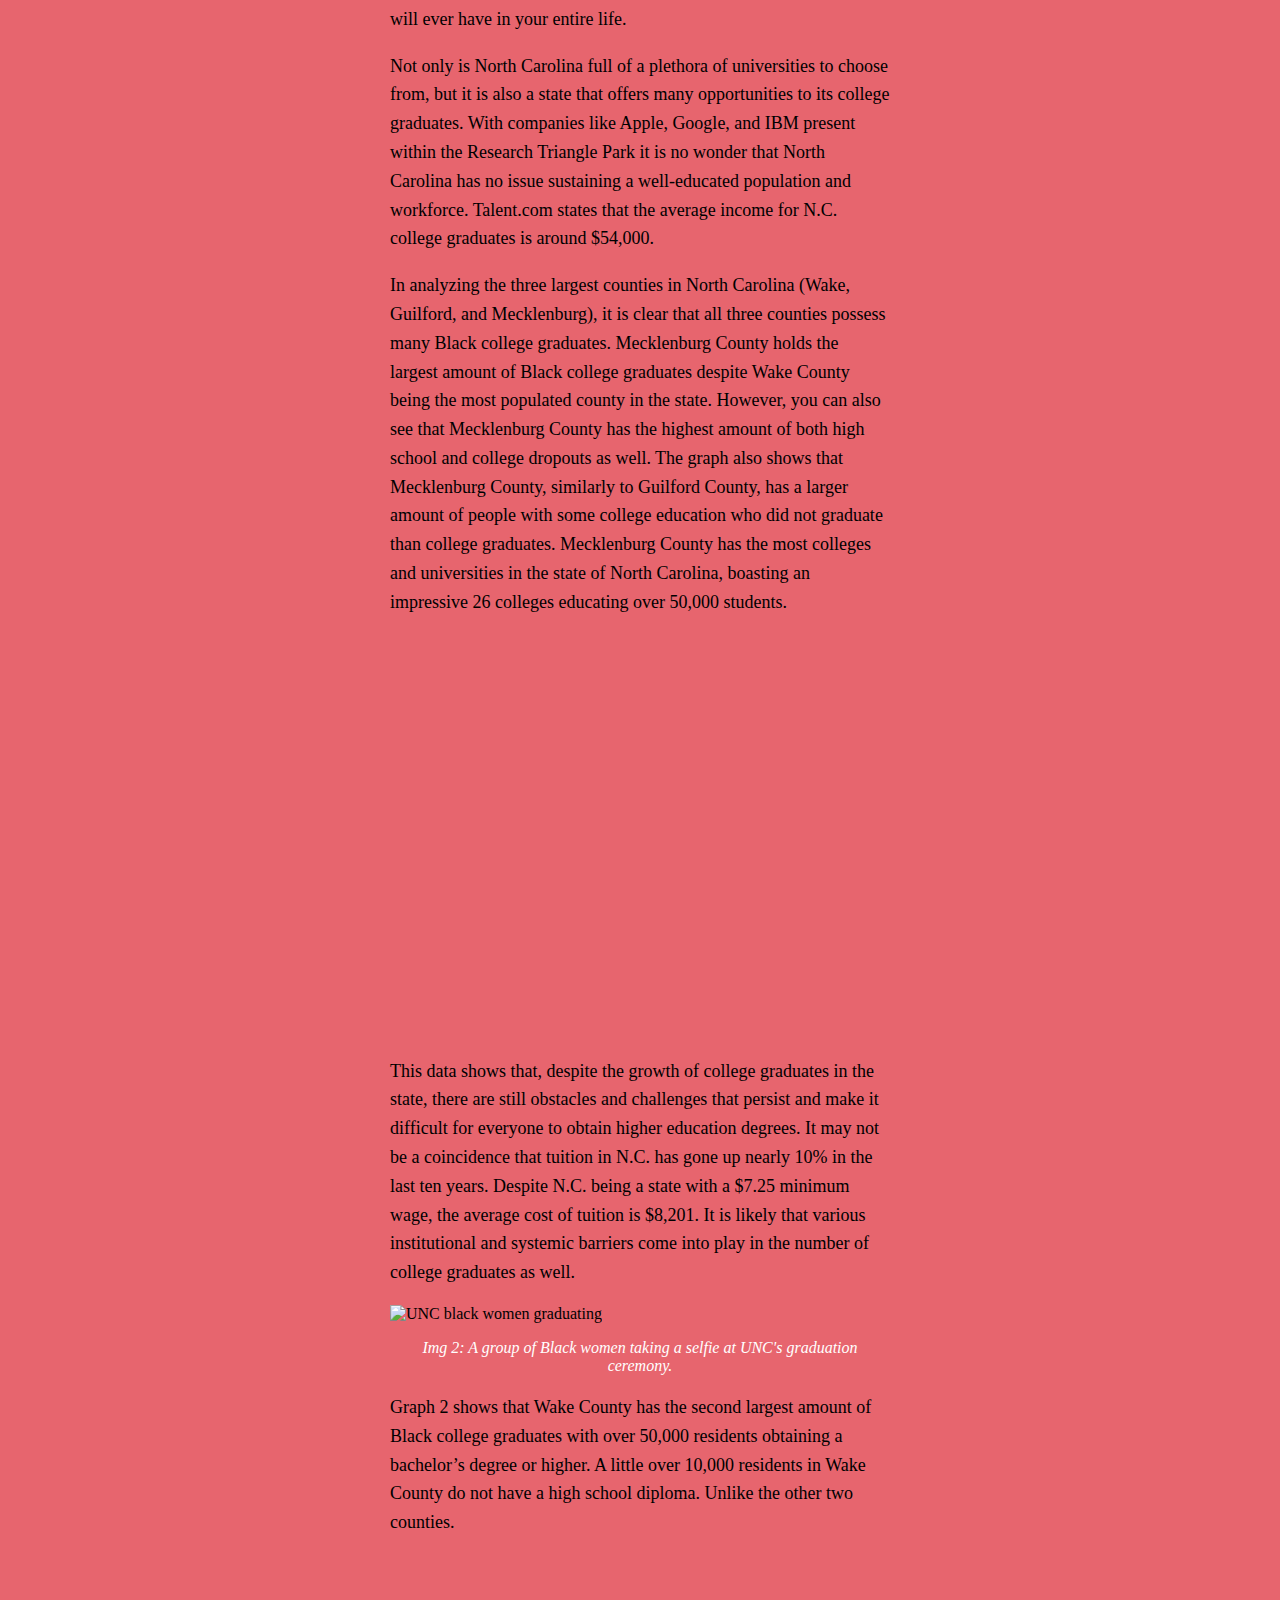
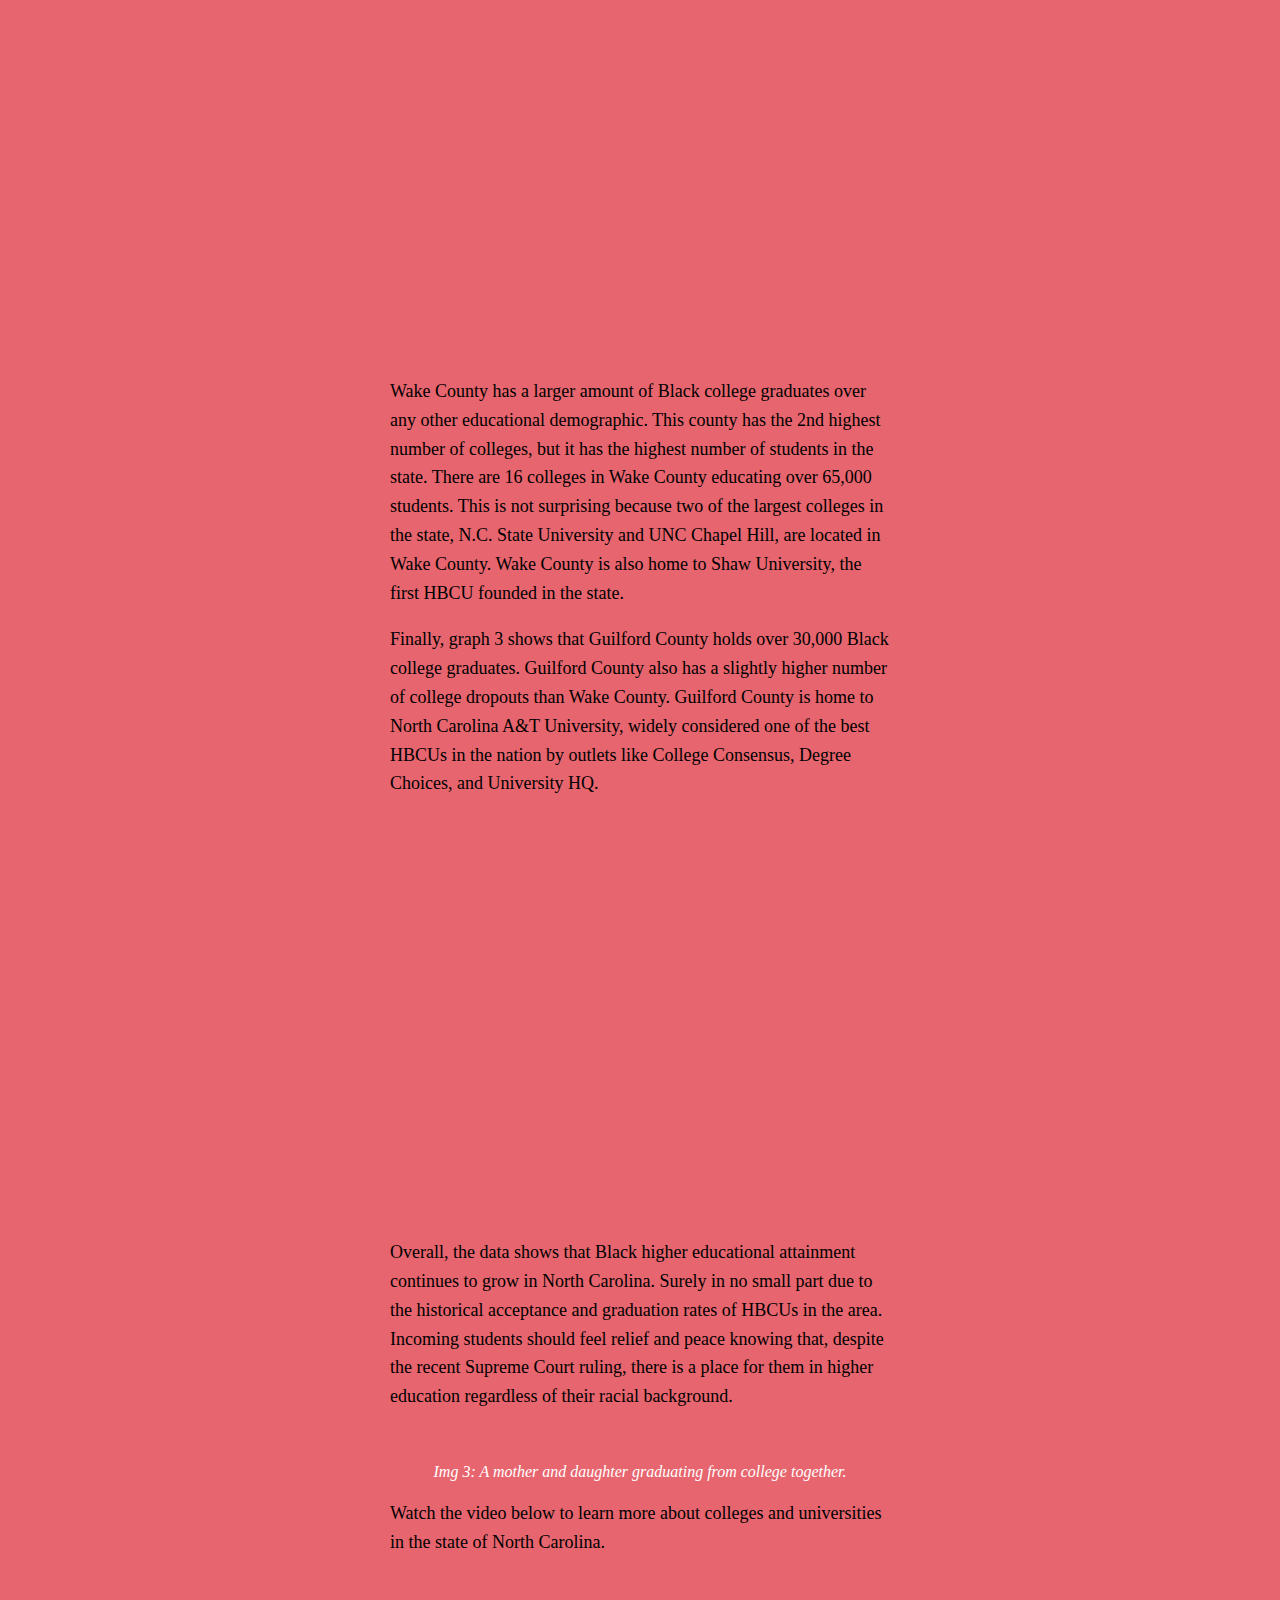
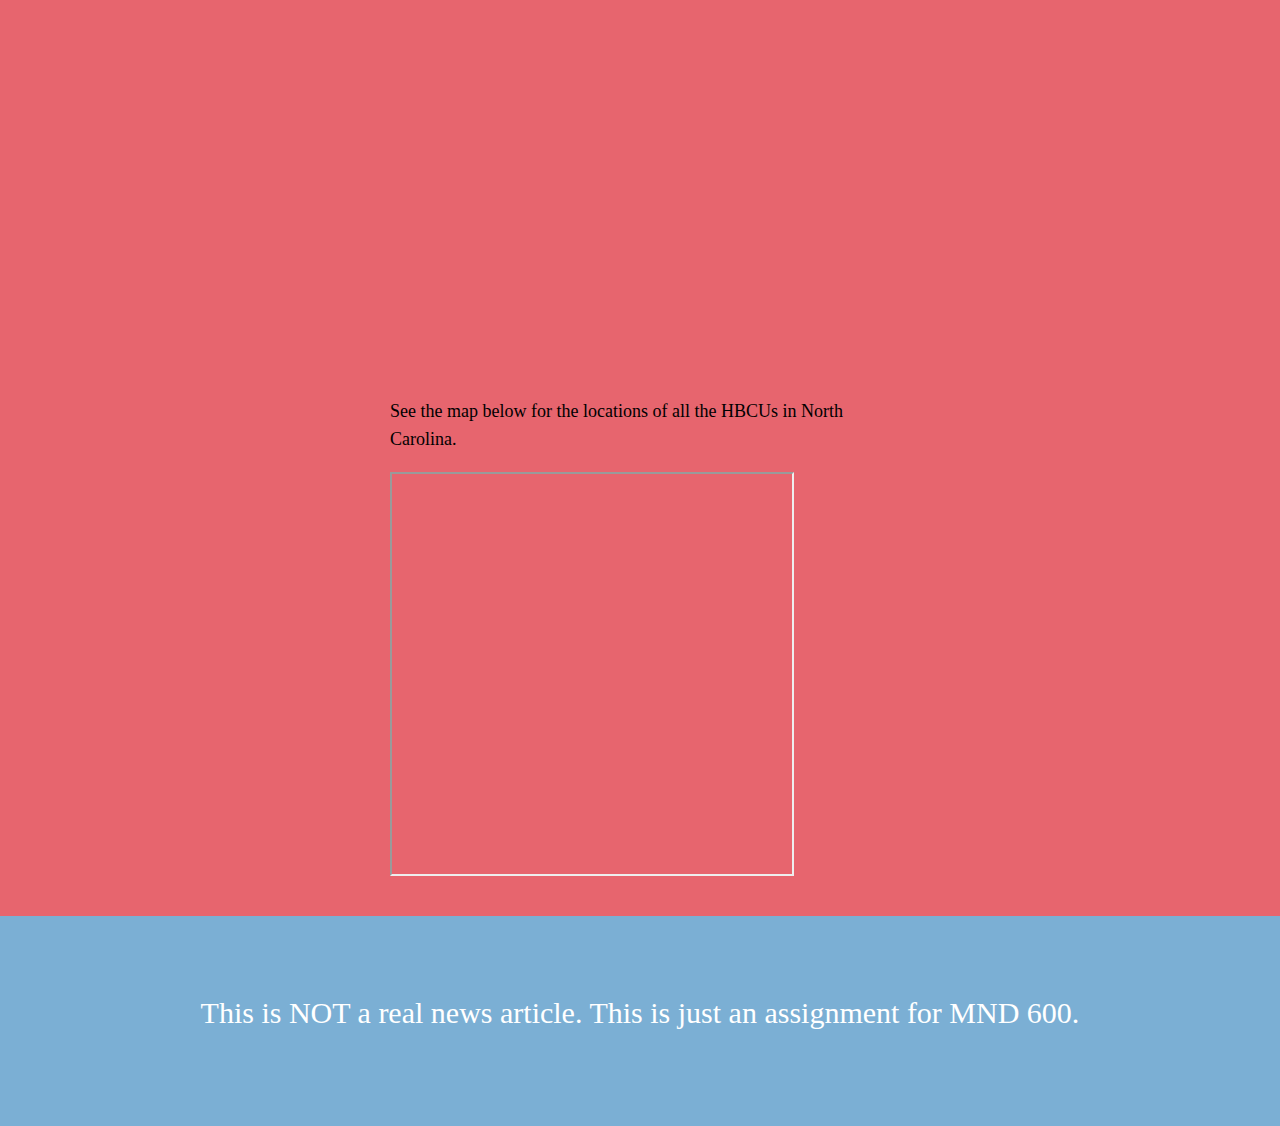
==== commit 1d47a1e4: "Update final.html" ====
--- a/final.html
+++ b/final.html
@@ -27,6 +27,8 @@
 
         </ul>
     </section>
+
+    <br/><br/> 
 
 
     <div class="article-container">
